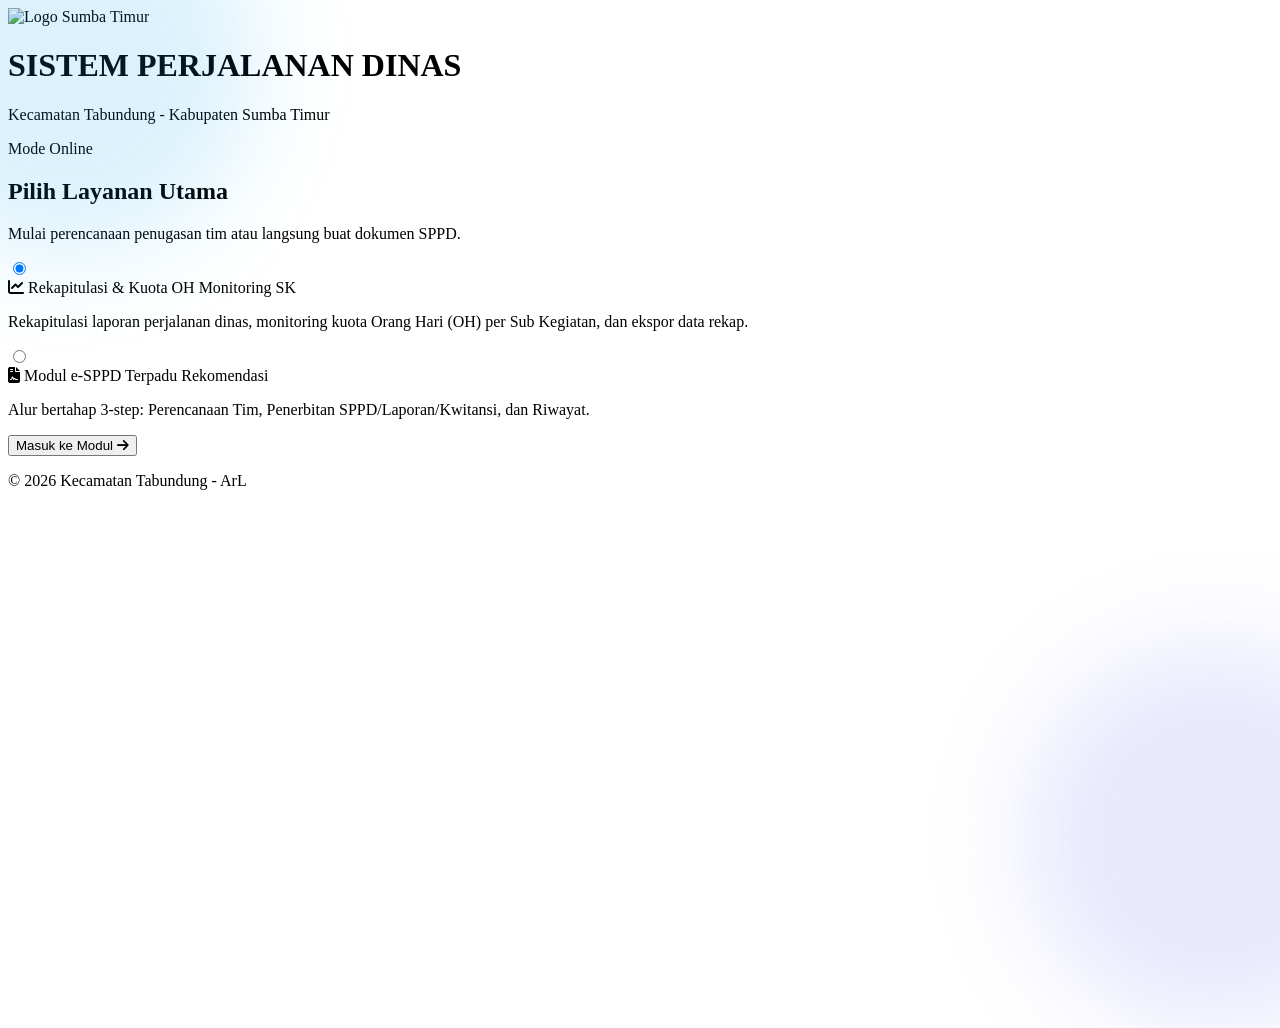
==== index.html @ fa5fd617 "Update page title to test cipilot" ====
<!DOCTYPE html>
<html lang="id">
<head>
    <meta charset="UTF-8">
    <meta name="viewport" content="width=device-width, initial-scale=1.0">
    <title>test cipilot</title>
    
    <link rel="manifest" href="manifest.json">
    <meta name="theme-color" content="#0c4a6e">
    <link rel="apple-touch-icon" href="https://offeebouiohweqlgyccx.supabase.co/storage/v1/object/public/image/logo_st.png">
    <link rel="icon" type="image/png" href="https://offeebouiohweqlgyccx.supabase.co/storage/v1/object/public/image/logo_st.png">

    <!-- Tailwind CSS & Font Awesome -->
    <script src="https://cdn.tailwindcss.com"></script>
    <link rel="stylesheet" href="https://cdnjs.cloudflare.com/ajax/libs/font-awesome/6.4.0/css/all.min.css">
    <link href="https://fonts.googleapis.com/css2?family=Inter:wght@300;400;500;600;700;800&display=swap" rel="stylesheet">

    <script>
        tailwind.config = {
            theme: {
                extend: {
                    fontFamily: { sans: ['Inter', 'sans-serif'] },
                    colors: {
                        gov: {
                            50: '#f0f7ff', 
                            100: '#e0effe', 
                            600: '#0284c7',
                            700: '#0369a1', 
                            800: '#075985', 
                            900: '#0c4a6e',
                        }
                    }
                }
            }
        };
    </script>

    <!-- CSS Internal -->
    <style>
        .bg-glow-1 {
            position: absolute; top: -8rem; left: -8rem; width: 24rem; height: 24rem;
            background-color: rgba(14, 165, 233, 0.15); border-radius: 9999px; filter: blur(48px); pointer-events: none;
        }

        .bg-glow-2 {
            position: absolute; bottom: -8rem; right: -8rem; width: 24rem; height: 24rem;
            background-color: rgba(99, 102, 241, 0.15); border-radius: 9999px; filter: blur(48px); pointer-events: none;
        }

        .module-card {
            background-color: #ffffff !important;
            border-color: #cbd5e1 !important;
        }

        .module-card:hover {
            border-color: #0284c7 !important;
            background-color: #f0f9ff !important;
        }
    </style>
</head>
<body class="bg-gradient-to-br from-gov-900 via-slate-900 to-indigo-950 font-sans text-slate-900 min-h-screen flex items-center justify-center p-4 relative overflow-x-hidden">

    <!-- Elements Latar Belakang -->
    <div class="bg-glow-1"></div>
    <div class="bg-glow-2"></div>

    <!-- MAIN PORTAL CARD -->
    <div class="w-full max-w-lg bg-white rounded-2xl shadow-2xl border border-slate-200 overflow-hidden relative z-10 my-8">
        
        <!-- Header Branding -->
        <div class="bg-gov-900 px-6 py-8 text-center text-white relative">
            <div class="inline-block p-3 bg-white/10 rounded-2xl mb-3 backdrop-blur-sm border border-white/20 shadow-inner">
                <img src="https://offeebouiohweqlgyccx.supabase.co/storage/v1/object/public/image/logo_st.png" 
                     alt="Logo Sumba Timur" class="h-16 w-auto mx-auto object-contain drop-shadow-md">
            </div>
            <h1 class="text-xl sm:text-2xl font-extrabold tracking-wide uppercase text-white">SISTEM PERJALANAN DINAS</h1>
            <p class="text-xs text-sky-200 mt-1 font-semibold">Kecamatan Tabundung - Kabupaten Sumba Timur</p>
            
            <div class="mt-3 flex justify-center">
                <div id="portal-network-badge" class="px-3 py-1 rounded-full text-[11px] font-bold flex items-center gap-1.5 shadow-md"></div>
            </div>
        </div>

        <!-- Body Selection Hub -->
        <div class="p-6 sm:p-8 space-y-6 bg-white">
            <div class="text-center space-y-1">
                <h2 class="text-xl font-extrabold text-slate-900">Pilih Layanan Utama</h2>
                <p class="text-xs text-slate-600 font-medium">Mulai perencanaan penugasan tim atau langsung buat dokumen SPPD.</p>
            </div>

            <div class="space-y-3.5" id="moduleOptionGroup">
                
                <!-- Opsi 1: Modul Rekapitulasi & Kuota OH (Linked to rekap.html) -->
                <label for="optPerdin" class="module-card relative flex items-start p-4 rounded-xl border-2 border-slate-300 bg-white hover:border-indigo-600 transition-all cursor-pointer group shadow-sm">
                    <div class="flex items-center h-5 mt-0.5">
                        <input id="optPerdin" name="module_choice" type="radio" value="rekap.html" checked
                               class="w-4 h-4 text-indigo-600 border-slate-400 focus:ring-indigo-500">
                    </div>
                    <div class="ml-3.5 flex-1">
                        <div class="flex items-center justify-between">
                            <span class="text-sm font-extrabold text-slate-900 group-hover:text-indigo-800 flex items-center gap-2">
                                <i class="fa-solid fa-chart-line text-indigo-600 text-base"></i> Rekapitulasi & Kuota OH
                            </span>
                            <span class="text-[10px] font-bold bg-indigo-100 text-indigo-900 border border-indigo-300 px-2.5 py-0.5 rounded-full">Monitoring SK</span>
                        </div>
                        <p class="text-xs text-slate-700 font-medium mt-1 leading-relaxed">
                            Rekapitulasi laporan perjalanan dinas, monitoring kuota Orang Hari (OH) per Sub Kegiatan, dan ekspor data rekap.
                        </p>
                    </div>
                </label>

                <!-- Opsi 2: Modul E-SPPD -->
                <label for="optSppd" class="module-card relative flex items-start p-4 rounded-xl border-2 border-slate-300 bg-white hover:border-emerald-600 transition-all cursor-pointer group shadow-sm">
                    <div class="flex items-center h-5 mt-0.5">
                        <input id="optSppd" name="module_choice" type="radio" value="sppd.html"
                               class="w-4 h-4 text-emerald-600 border-slate-400 focus:ring-emerald-500">
                    </div>
                    <div class="ml-3.5 flex-1">
                        <div class="flex items-center justify-between">
                            <span class="text-sm font-extrabold text-slate-900 group-hover:text-emerald-800 flex items-center gap-2">
                                <i class="fa-solid fa-file-contract text-emerald-600 text-base"></i> Modul e-SPPD Terpadu
                            </span>
                            <span class="text-[10px] font-bold bg-emerald-100 text-emerald-900 border border-emerald-300 px-2.5 py-0.5 rounded-full">Rekomendasi</span>
                        </div>
                        <p class="text-xs text-slate-700 font-medium mt-1 leading-relaxed">
                            Alur bertahap 3-step: Perencanaan Tim, Penerbitan SPPD/Laporan/Kwitansi, dan Riwayat.
                        </p>
                    </div>
                </label>

            </div>

            <!-- Tombol Aksi Utama -->
            <button type="button" onclick="navigateToSelectedModule()" 
                    class="w-full py-3.5 px-4 bg-gov-800 hover:bg-gov-900 text-white font-extrabold text-sm rounded-xl shadow-lg hover:shadow-xl transition-all duration-200 flex items-center justify-center space-x-2 group">
                <span>Masuk ke Modul</span>
                <i class="fa-solid fa-arrow-right text-xs group-hover:translate-x-1 transition-transform"></i>
            </button>

            <div class="pt-4 border-t border-slate-200 text-center">
                <p class="text-[11px] text-slate-600 font-bold">&copy; 2026 Kecamatan Tabundung - ArL</p>
            </div>
        </div>
    </div>

    <!-- Script JS Internal -->
    <script>
        function updatePortalNetworkBadge() {
            const badge = document.getElementById('portal-network-badge');
            if (!badge) return;
            
            if (navigator.onLine) {
                badge.className = 'px-3 py-1 rounded-full text-[11px] font-semibold flex items-center gap-1.5 bg-emerald-600/90 text-white border border-emerald-400/30 backdrop-blur-sm shadow-sm';
                badge.innerHTML = `<span class="w-2 h-2 rounded-full bg-emerald-200 animate-pulse"></span> Mode Online`;
            } else {
                badge.className = 'px-3 py-1 rounded-full text-[11px] font-semibold flex items-center gap-1.5 bg-amber-600/90 text-white border border-amber-400/30 backdrop-blur-sm shadow-sm';
                badge.innerHTML = `<span class="w-2 h-2 rounded-full bg-amber-200"></span> Mode Offline`;
            }
        }

        function navigateToSelectedModule() {
            const selectedOption = document.querySelector('input[name="module_choice"]:checked');
            if (selectedOption) {
                window.location.href = selectedOption.value;
            } else {
                alert("Silakan pilih salah satu modul terlebih dahulu!");
            }
        }

        window.addEventListener('online', updatePortalNetworkBadge);
        window.addEventListener('offline', updatePortalNetworkBadge);
        document.addEventListener('DOMContentLoaded', updatePortalNetworkBadge);

        if ('serviceWorker' in navigator) {
            window.addEventListener('load', () => {
                navigator.serviceWorker.register('./sw.js')
                    .then((reg) => console.log('SW Registered:', reg.scope))
                    .catch((err) => console.error('SW Fail:', err));
            });
        }
    </script>
</body>
</html>
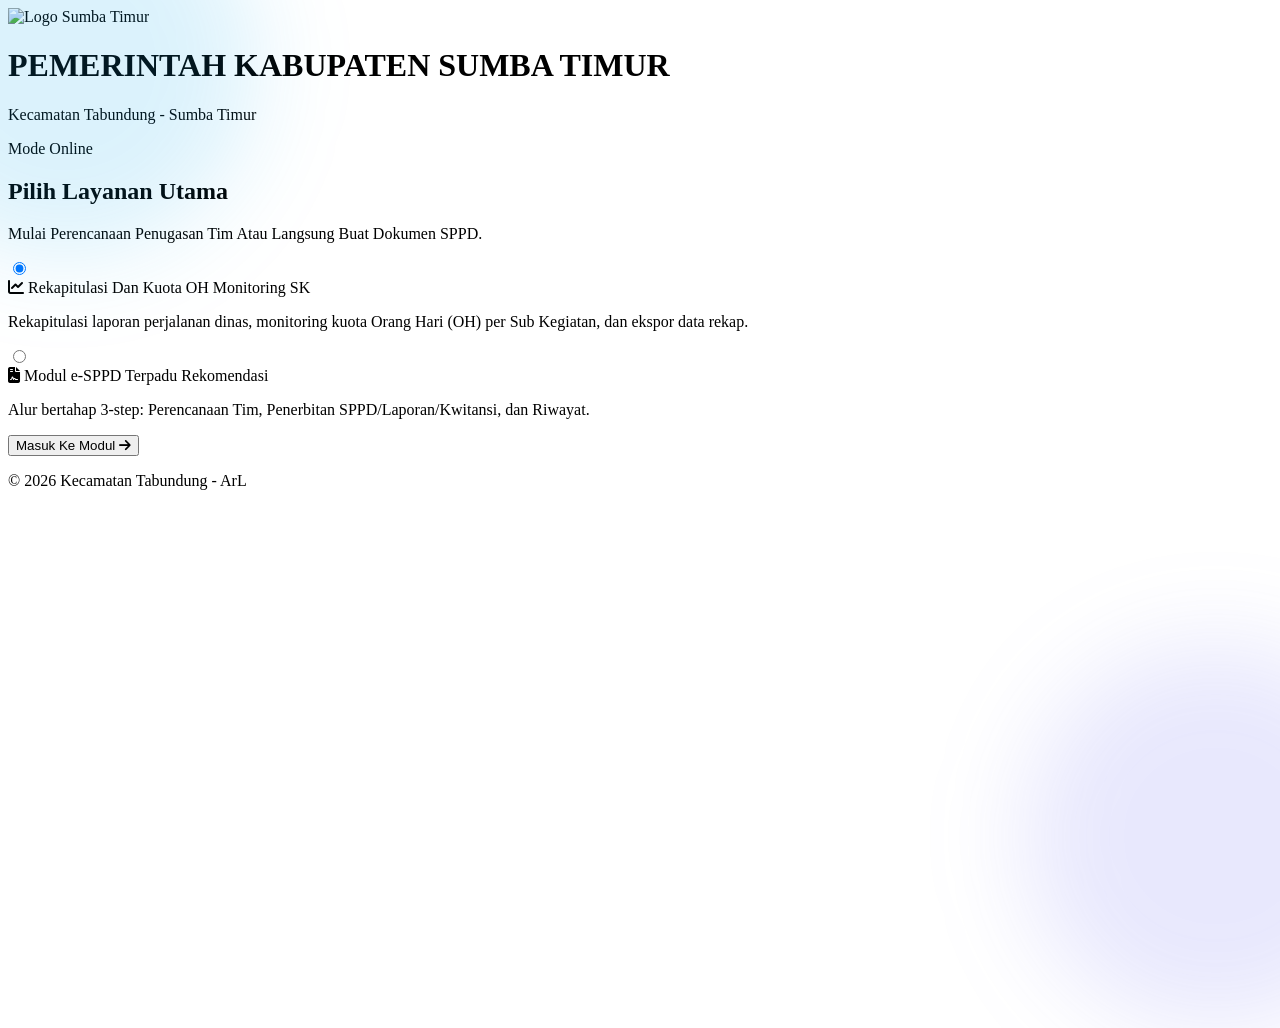
==== commit 6d766271: "Update index.html" ====
--- a/index.html
+++ b/index.html
@@ -1,9 +1,21 @@
+<!-- 
+  ====================================================================================
+  Nama Aplikasi : Sistem e - SPPD Terpadu - Kecamatan Tabundung
+  Hosting       : GitHub Pages (Murni Single Page Application / SPA)
+  Backend / DB  : Supabase REST API & Supabase Storage
+  Nama Halaman  : index.html
+  Fungsi Halaman: Halaman Landing / Portal Hub utama untuk memilih modul layanan 
+                  (Modul Rekapitulasi & Kuota OH atau Modul e-SPPD Terpadu) 
+                  serta pemantauan indikator status koneksi (Mode Online/Offline).
+  ====================================================================================
+-->
 <!DOCTYPE html>
 <html lang="id">
 <head>
     <meta charset="UTF-8">
     <meta name="viewport" content="width=device-width, initial-scale=1.0">
-    <title>test cipilot</title>
+    <!-- Poin 1: Mengganti semua title dengan "e - SPPD Terpadu - Kecamatan Tabundung" -->
+    <title>e - SPPD Terpadu - Kecamatan Tabundung</title>
     
     <link rel="manifest" href="manifest.json">
     <meta name="theme-color" content="#0c4a6e">
@@ -35,7 +47,6 @@
         };
     </script>
 
-    <!-- CSS Internal -->
     <style>
         .bg-glow-1 {
             position: absolute; top: -8rem; left: -8rem; width: 24rem; height: 24rem;
@@ -67,16 +78,18 @@
     <!-- MAIN PORTAL CARD -->
     <div class="w-full max-w-lg bg-white rounded-2xl shadow-2xl border border-slate-200 overflow-hidden relative z-10 my-8">
         
-        <!-- Header Branding -->
+        <!-- Header Branding (Poin 17: logo_st diletakkan agak dekat dengan tulisan Pemerintah Kabupaten Sumba Timur) -->
         <div class="bg-gov-900 px-6 py-8 text-center text-white relative">
-            <div class="inline-block p-3 bg-white/10 rounded-2xl mb-3 backdrop-blur-sm border border-white/20 shadow-inner">
+            <div class="flex items-center justify-center space-x-3 mb-2">
                 <img src="https://offeebouiohweqlgyccx.supabase.co/storage/v1/object/public/image/logo_st.png" 
-                     alt="Logo Sumba Timur" class="h-16 w-auto mx-auto object-contain drop-shadow-md">
+                     alt="Logo Sumba Timur" class="h-14 w-auto object-contain drop-shadow-md">
+                <div class="text-left">
+                    <h1 class="text-lg sm:text-xl font-extrabold tracking-wide uppercase text-white leading-tight">PEMERINTAH KABUPATEN SUMBA TIMUR</h1>
+                    <p class="text-xs text-sky-200 font-semibold">Kecamatan Tabundung - Sumba Timur</p>
+                </div>
             </div>
-            <h1 class="text-xl sm:text-2xl font-extrabold tracking-wide uppercase text-white">SISTEM PERJALANAN DINAS</h1>
-            <p class="text-xs text-sky-200 mt-1 font-semibold">Kecamatan Tabundung - Kabupaten Sumba Timur</p>
             
-            <div class="mt-3 flex justify-center">
+            <div class="mt-4 flex justify-center">
                 <div id="portal-network-badge" class="px-3 py-1 rounded-full text-[11px] font-bold flex items-center gap-1.5 shadow-md"></div>
             </div>
         </div>
@@ -84,13 +97,14 @@
         <!-- Body Selection Hub -->
         <div class="p-6 sm:p-8 space-y-6 bg-white">
             <div class="text-center space-y-1">
+                <!-- Poin 4: Penggunaan capitalize word khusus untuk keterangan menu dan nama bagian -->
                 <h2 class="text-xl font-extrabold text-slate-900">Pilih Layanan Utama</h2>
-                <p class="text-xs text-slate-600 font-medium">Mulai perencanaan penugasan tim atau langsung buat dokumen SPPD.</p>
+                <p class="text-xs text-slate-600 font-medium">Mulai Perencanaan Penugasan Tim Atau Langsung Buat Dokumen SPPD.</p>
             </div>
 
             <div class="space-y-3.5" id="moduleOptionGroup">
                 
-                <!-- Opsi 1: Modul Rekapitulasi & Kuota OH (Linked to rekap.html) -->
+                <!-- Opsi 1: Modul Rekapitulasi & Kuota OH -->
                 <label for="optPerdin" class="module-card relative flex items-start p-4 rounded-xl border-2 border-slate-300 bg-white hover:border-indigo-600 transition-all cursor-pointer group shadow-sm">
                     <div class="flex items-center h-5 mt-0.5">
                         <input id="optPerdin" name="module_choice" type="radio" value="rekap.html" checked
@@ -99,7 +113,7 @@
                     <div class="ml-3.5 flex-1">
                         <div class="flex items-center justify-between">
                             <span class="text-sm font-extrabold text-slate-900 group-hover:text-indigo-800 flex items-center gap-2">
-                                <i class="fa-solid fa-chart-line text-indigo-600 text-base"></i> Rekapitulasi & Kuota OH
+                                <i class="fa-solid fa-chart-line text-indigo-600 text-base"></i> Rekapitulasi Dan Kuota OH
                             </span>
                             <span class="text-[10px] font-bold bg-indigo-100 text-indigo-900 border border-indigo-300 px-2.5 py-0.5 rounded-full">Monitoring SK</span>
                         </div>
@@ -133,7 +147,7 @@
             <!-- Tombol Aksi Utama -->
             <button type="button" onclick="navigateToSelectedModule()" 
                     class="w-full py-3.5 px-4 bg-gov-800 hover:bg-gov-900 text-white font-extrabold text-sm rounded-xl shadow-lg hover:shadow-xl transition-all duration-200 flex items-center justify-center space-x-2 group">
-                <span>Masuk ke Modul</span>
+                <span>Masuk Ke Modul</span>
                 <i class="fa-solid fa-arrow-right text-xs group-hover:translate-x-1 transition-transform"></i>
             </button>
 
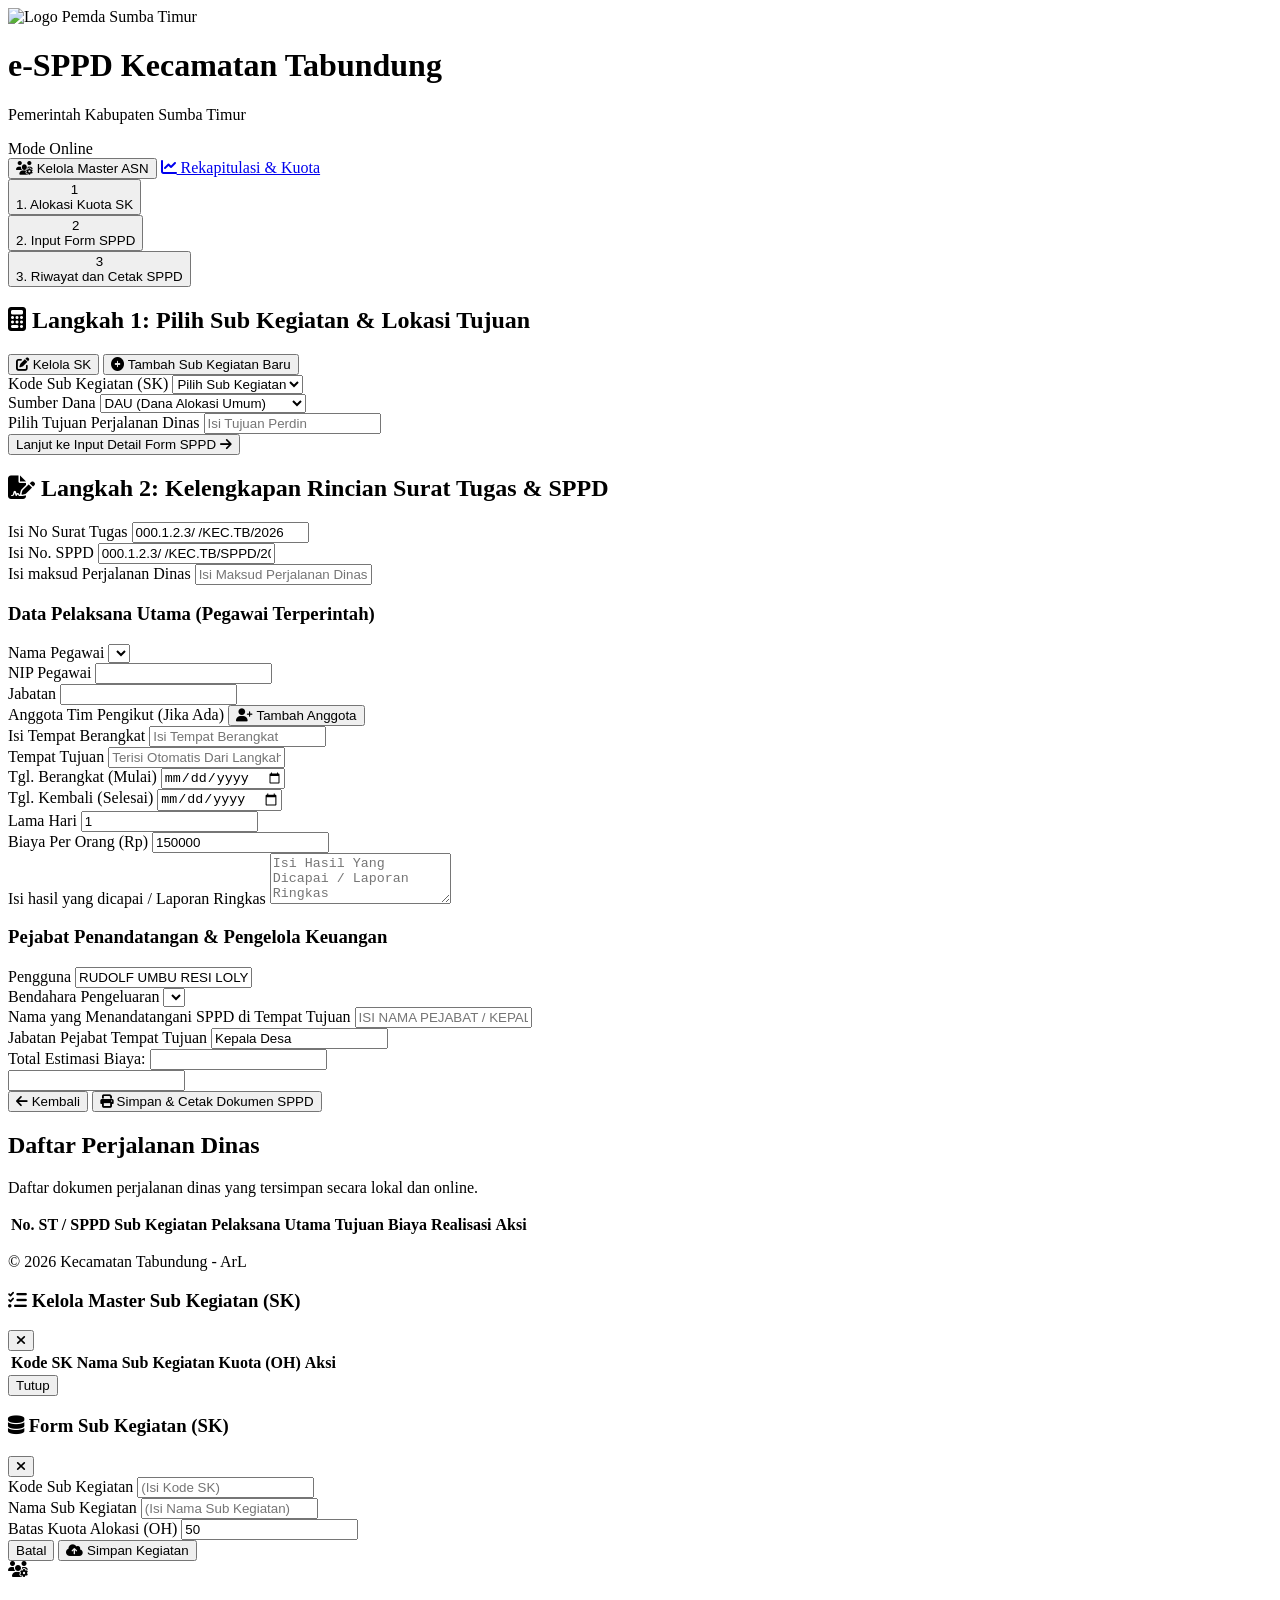
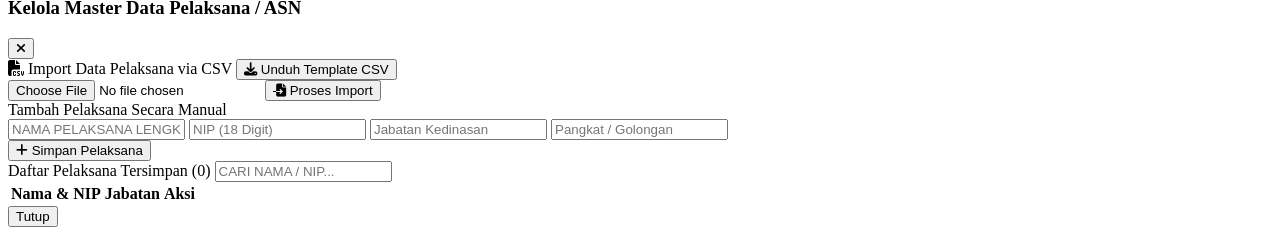
==== commit 4e08ec47: "Update index.html" ====
--- a/index.html
+++ b/index.html
@@ -14,184 +14,458 @@
 <head>
     <meta charset="UTF-8">
     <meta name="viewport" content="width=device-width, initial-scale=1.0">
-    <!-- Poin 1: Mengganti semua title dengan "e - SPPD Terpadu - Kecamatan Tabundung" -->
-    <title>e - SPPD Terpadu - Kecamatan Tabundung</title>
+    <title>e-SPPD Terpadu - Kecamatan Tabundung</title>
     
     <link rel="manifest" href="manifest.json">
     <meta name="theme-color" content="#0c4a6e">
     <link rel="apple-touch-icon" href="https://offeebouiohweqlgyccx.supabase.co/storage/v1/object/public/image/logo_st.png">
     <link rel="icon" type="image/png" href="https://offeebouiohweqlgyccx.supabase.co/storage/v1/object/public/image/logo_st.png">
 
-    <!-- Tailwind CSS & Font Awesome -->
     <script src="https://cdn.tailwindcss.com"></script>
     <link rel="stylesheet" href="https://cdnjs.cloudflare.com/ajax/libs/font-awesome/6.4.0/css/all.min.css">
-    <link href="https://fonts.googleapis.com/css2?family=Inter:wght@300;400;500;600;700;800&display=swap" rel="stylesheet">
+    <link href="https://fonts.googleapis.com/css2?family=Inter:wght@300;400;500;600;700&display=swap" rel="stylesheet">
+    <script src="https://unpkg.com/dexie@3.2.4/dist/dexie.js"></script>
 
     <script>
         tailwind.config = {
             theme: {
                 extend: {
-                    fontFamily: { sans: ['Inter', 'sans-serif'] },
                     colors: {
                         gov: {
-                            50: '#f0f7ff', 
-                            100: '#e0effe', 
-                            600: '#0284c7',
-                            700: '#0369a1', 
-                            800: '#075985', 
-                            900: '#0c4a6e',
+                            50: '#f0f7ff', 100: '#e0effe', 600: '#0284c7',
+                            700: '#0369a1', 800: '#075985', 900: '#0c4a6e',
                         }
                     }
                 }
             }
         };
     </script>
-
     <style>
-        .bg-glow-1 {
-            position: absolute; top: -8rem; left: -8rem; width: 24rem; height: 24rem;
-            background-color: rgba(14, 165, 233, 0.15); border-radius: 9999px; filter: blur(48px); pointer-events: none;
-        }
-
-        .bg-glow-2 {
-            position: absolute; bottom: -8rem; right: -8rem; width: 24rem; height: 24rem;
-            background-color: rgba(99, 102, 241, 0.15); border-radius: 9999px; filter: blur(48px); pointer-events: none;
-        }
-
-        .module-card {
-            background-color: #ffffff !important;
-            border-color: #cbd5e1 !important;
-        }
-
-        .module-card:hover {
-            border-color: #0284c7 !important;
-            background-color: #f0f9ff !important;
-        }
+        .capitalize-input { text-transform: capitalize; }
+        .uppercase-input { text-transform: uppercase; }
     </style>
 </head>
-<body class="bg-gradient-to-br from-gov-900 via-slate-900 to-indigo-950 font-sans text-slate-900 min-h-screen flex items-center justify-center p-4 relative overflow-x-hidden">
-
-    <!-- Elements Latar Belakang -->
-    <div class="bg-glow-1"></div>
-    <div class="bg-glow-2"></div>
-
-    <!-- MAIN PORTAL CARD -->
-    <div class="w-full max-w-lg bg-white rounded-2xl shadow-2xl border border-slate-200 overflow-hidden relative z-10 my-8">
-        
-        <!-- Header Branding (Poin 17: logo_st diletakkan agak dekat dengan tulisan Pemerintah Kabupaten Sumba Timur) -->
-        <div class="bg-gov-900 px-6 py-8 text-center text-white relative">
-            <div class="flex items-center justify-center space-x-3 mb-2">
-                <img src="https://offeebouiohweqlgyccx.supabase.co/storage/v1/object/public/image/logo_st.png" 
-                     alt="Logo Sumba Timur" class="h-14 w-auto object-contain drop-shadow-md">
-                <div class="text-left">
-                    <h1 class="text-lg sm:text-xl font-extrabold tracking-wide uppercase text-white leading-tight">PEMERINTAH KABUPATEN SUMBA TIMUR</h1>
-                    <p class="text-xs text-sky-200 font-semibold">Kecamatan Tabundung - Sumba Timur</p>
-                </div>
-            </div>
+<body class="bg-slate-100 font-sans text-slate-800 min-h-screen flex flex-col justify-between">
+
+    <!-- HEADER NAVIGATION -->
+    <header class="bg-gov-900 text-white shadow-md sticky top-0 z-30">
+        <div class="max-w-7xl mx-auto px-4 sm:px-6 lg:px-8">
+            <div class="flex items-center justify-between h-16">
+                <div class="flex items-center space-x-3">
+                    <img src="https://offeebouiohweqlgyccx.supabase.co/storage/v1/object/public/image/logo_st.png" 
+                         alt="Logo Pemda Sumba Timur" class="h-10 w-auto object-contain">
+                    <div>
+                        <h1 class="font-bold text-base sm:text-lg leading-tight">e-SPPD Kecamatan Tabundung</h1>
+                        <p class="text-xs text-gov-100">Pemerintah Kabupaten Sumba Timur</p>
+                    </div>
+                </div>
+
+                <div class="flex items-center space-x-3">
+                    <div id="statusBadge" class="px-2.5 py-1 rounded-full text-[11px] font-semibold flex items-center gap-1.5 bg-emerald-600/90 text-white border border-emerald-400/30 backdrop-blur-sm shadow-sm">
+                        <span class="w-2 h-2 rounded-full bg-emerald-200 animate-pulse"></span> Mode Online
+                    </div>
+                    <button type="button" id="btnKelolaAsn" onclick="openModalAsn()" class="bg-gov-700 hover:bg-gov-600 text-white px-3 py-1.5 rounded-lg text-xs font-semibold transition flex items-center gap-1.5 shadow-sm border border-gov-600 cursor-pointer">
+                        <i class="fa-solid fa-users-gear"></i> Kelola Master ASN
+                    </button>
+                    <a href="rekap.html" class="bg-sky-600 hover:bg-sky-500 text-white px-3 py-1.5 rounded-lg text-xs font-semibold transition flex items-center gap-1.5 shadow-sm">
+                        <i class="fa-solid fa-chart-line"></i> Rekapitulasi & Kuota
+                    </a>
+                </div>
+            </div>
+        </div>
+    </header>
+
+    <!-- MAIN CONTENT CONTAINER -->
+    <main class="flex-1 max-w-7xl w-full mx-auto px-4 sm:px-6 lg:px-8 py-6 space-y-6">
+
+        <!-- STEPPER NAVIGATION STATUS -->
+        <div class="bg-white rounded-xl shadow-sm border border-slate-200 p-4">
+            <div class="flex items-center justify-between max-w-3xl mx-auto">
+                <button type="button" id="step-btn-1" onclick="switchStep(1)" class="flex flex-col items-center group cursor-pointer">
+                    <div id="step-icon-1" class="w-9 h-9 rounded-full flex items-center justify-center font-bold text-sm bg-gov-700 text-white shadow-md transition-all">1</div>
+                    <span id="step-label-1" class="text-xs font-bold text-gov-800 mt-1">1. Alokasi Kuota SK</span>
+                </button>
+                
+                <div class="h-0.5 flex-1 bg-slate-200 mx-4"></div>
+                
+                <button type="button" id="step-btn-2" onclick="switchStep(2)" class="flex flex-col items-center group cursor-pointer">
+                    <div id="step-icon-2" class="w-9 h-9 rounded-full flex items-center justify-center font-bold text-sm bg-slate-200 text-slate-600 transition-all">2</div>
+                    <span id="step-label-2" class="text-xs font-medium text-slate-500 mt-1">2. Input Form SPPD</span>
+                </button>
+                
+                <div class="h-0.5 flex-1 bg-slate-200 mx-4"></div>
+                
+                <button type="button" id="step-btn-3" onclick="switchStep(3)" class="flex flex-col items-center group cursor-pointer">
+                    <div id="step-icon-3" class="w-9 h-9 rounded-full flex items-center justify-center font-bold text-sm bg-slate-200 text-slate-600 transition-all">3</div>
+                    <span id="step-label-3" class="text-xs font-medium text-slate-500 mt-1">3. Riwayat dan Cetak SPPD</span>
+                </button>
+            </div>
+        </div>
+
+        <form id="sppdForm" onsubmit="handleFormSubmit(event)">
             
-            <div class="mt-4 flex justify-center">
-                <div id="portal-network-badge" class="px-3 py-1 rounded-full text-[11px] font-bold flex items-center gap-1.5 shadow-md"></div>
-            </div>
-        </div>
-
-        <!-- Body Selection Hub -->
-        <div class="p-6 sm:p-8 space-y-6 bg-white">
-            <div class="text-center space-y-1">
-                <!-- Poin 4: Penggunaan capitalize word khusus untuk keterangan menu dan nama bagian -->
-                <h2 class="text-xl font-extrabold text-slate-900">Pilih Layanan Utama</h2>
-                <p class="text-xs text-slate-600 font-medium">Mulai Perencanaan Penugasan Tim Atau Langsung Buat Dokumen SPPD.</p>
-            </div>
-
-            <div class="space-y-3.5" id="moduleOptionGroup">
-                
-                <!-- Opsi 1: Modul Rekapitulasi & Kuota OH -->
-                <label for="optPerdin" class="module-card relative flex items-start p-4 rounded-xl border-2 border-slate-300 bg-white hover:border-indigo-600 transition-all cursor-pointer group shadow-sm">
-                    <div class="flex items-center h-5 mt-0.5">
-                        <input id="optPerdin" name="module_choice" type="radio" value="rekap.html" checked
-                               class="w-4 h-4 text-indigo-600 border-slate-400 focus:ring-indigo-500">
-                    </div>
-                    <div class="ml-3.5 flex-1">
+            <!-- STEP 1: ALOKASI KUOTA SUB KEGIATAN & TUJUAN PERDIN -->
+            <div id="step-content-1" class="space-y-6">
+                <div class="bg-white rounded-xl shadow-sm border border-slate-200 p-6">
+                    <div class="flex items-center justify-between border-b pb-3 mb-4">
+                        <h2 class="text-base font-bold text-gov-900 flex items-center gap-2">
+                            <i class="fa-solid fa-calculator text-gov-700"></i> Langkah 1: Pilih Sub Kegiatan & Lokasi Tujuan
+                        </h2>
+                        <div class="flex items-center gap-2">
+                            <button type="button" onclick="openModalManageSK()" class="bg-amber-100 hover:bg-amber-200 text-amber-900 text-xs font-bold px-3 py-1.5 rounded-lg transition flex items-center gap-1.5 shadow-sm">
+                                <i class="fa-solid fa-pen-to-square"></i> Kelola SK
+                            </button>
+                            <button type="button" onclick="openModalSK()" class="bg-sky-100 hover:bg-sky-200 text-sky-800 text-xs font-bold px-3 py-1.5 rounded-lg transition flex items-center gap-1.5 shadow-sm">
+                                <i class="fa-solid fa-plus-circle"></i> Tambah Sub Kegiatan Baru
+                            </button>
+                        </div>
+                    </div>
+
+                    <div class="grid grid-cols-1 md:grid-cols-2 gap-4 mb-6">
+                        <div>
+                            <label class="block text-xs font-bold text-slate-700 uppercase mb-1">Kode Sub Kegiatan (SK)</label>
+                            <select id="step1_kodeSK" onchange="updateSKQuotaInfo()" class="w-full p-2.5 text-xs border rounded-lg border-slate-300 font-mono focus:ring-2 focus:ring-gov-600 bg-slate-50">
+                                <option value="">Pilih Sub Kegiatan</option>
+                            </select>
+                        </div>
+                        <div>
+                            <label class="block text-xs font-bold text-slate-700 uppercase mb-1">Sumber Dana</label>
+                            <select id="sumberDana" class="w-full p-2.5 text-xs border rounded-lg border-slate-300 font-semibold focus:ring-2 focus:ring-gov-600 bg-slate-50">
+                                <option value="DAU">DAU (Dana Alokasi Umum)</option>
+                                <option value="PAD">PAD (Pendapatan Asli Daerah)</option>
+                            </select>
+                        </div>
+                    </div>
+
+                    <div class="mb-6">
+                        <label class="block text-xs font-bold text-slate-700 uppercase mb-1">Pilih Tujuan Perjalanan Dinas</label>
+                        <input type="text" id="step1_selectDesa" oninput="syncTujuanPerdin(this.value)" placeholder="Isi Tujuan Perdin" class="w-full p-2.5 text-xs border rounded-lg border-slate-300 font-semibold focus:ring-2 focus:ring-gov-600 bg-white capitalize-input">
+                    </div>
+                    <div class="flex justify-end">
+                        <button type="button" onclick="proceedToStep2()" class="bg-gov-700 hover:bg-gov-800 text-white px-5 py-2.5 rounded-lg text-xs font-bold transition flex items-center gap-2 shadow-sm">
+                            Lanjut ke Input Detail Form SPPD <i class="fa-solid fa-arrow-right"></i>
+                        </button>
+                    </div>
+                </div>
+            </div>
+
+            <!-- STEP 2: FORM DETAIL SPPD -->
+            <div id="step-content-2" class="space-y-6 hidden">
+                <div class="bg-white rounded-xl shadow-sm border border-slate-200 p-6 space-y-6">
+                    <h2 class="text-base font-bold text-gov-900 border-b pb-3 flex items-center justify-between">
+                        <span><i class="fa-solid fa-file-signature text-gov-700 mr-2"></i> Langkah 2: Kelengkapan Rincian Surat Tugas & SPPD</span>
+                    </h2>
+
+                    <div class="grid grid-cols-1 md:grid-cols-3 gap-4">
+                        <div>
+                            <label class="block text-xs font-bold text-slate-700 uppercase mb-1">Isi No Surat Tugas</label>
+                            <input type="text" id="noSuratTugas" placeholder="Isi No Surat Tugas" value="000.1.2.3/ /KEC.TB/2026" class="w-full p-2 text-xs border rounded-lg border-slate-300 font-semibold focus:ring-2 focus:ring-gov-600">
+                        </div>
+                        <div>
+                            <label class="block text-xs font-bold text-slate-700 uppercase mb-1">Isi No. SPPD</label>
+                            <input type="text" id="noSPPD" placeholder="Isi No. SPPD" value="000.1.2.3/ /KEC.TB/SPPD/2026" class="w-full p-2 text-xs border rounded-lg border-slate-300 font-semibold focus:ring-2 focus:ring-gov-600">
+                        </div>
+                        <div>
+                            <label class="block text-xs font-bold text-slate-700 uppercase mb-1">Isi maksud Perjalanan Dinas</label>
+                            <input type="text" id="maksudTujuan" placeholder="Isi maksud Perjalanan Dinas" class="w-full p-2 text-xs border rounded-lg border-slate-300 focus:ring-2 focus:ring-gov-600 capitalize-input">
+                        </div>
+                    </div>
+
+                    <!-- PELAKSANA UTAMA (NAMA PELAKSANA: UPPERCASE) -->
+                    <div class="bg-slate-50 border border-slate-200 p-4 rounded-xl space-y-3">
+                        <h3 class="text-xs font-bold text-gov-900 uppercase tracking-wider">Data Pelaksana Utama (Pegawai Terperintah)</h3>
+                        <div class="grid grid-cols-1 md:grid-cols-3 gap-3">
+                            <div>
+                                <label class="block text-[10px] font-bold text-slate-500 uppercase">Nama Pegawai</label>
+                                <select id="namaPelaksana" onchange="onNamaInputChanged('Pelaksana', this.value)" class="w-full p-2 text-xs border rounded font-semibold bg-white uppercase-input"></select>
+                            </div>
+                            <div>
+                                <label class="block text-[10px] font-bold text-slate-500 uppercase">NIP Pegawai</label>
+                                <input type="text" id="nipPelaksana" readonly class="w-full p-2 text-xs border rounded font-mono bg-slate-100">
+                            </div>
+                            <div>
+                                <label class="block text-[10px] font-bold text-slate-500 uppercase">Jabatan</label>
+                                <input type="text" id="jabatanPelaksana" readonly class="w-full p-2 text-xs border rounded font-semibold bg-slate-100 capitalize-input">
+                            </div>
+                        </div>
+                    </div>
+
+                    <!-- TIM PENGIKUT -->
+                    <div class="space-y-2">
                         <div class="flex items-center justify-between">
-                            <span class="text-sm font-extrabold text-slate-900 group-hover:text-indigo-800 flex items-center gap-2">
-                                <i class="fa-solid fa-chart-line text-indigo-600 text-base"></i> Rekapitulasi Dan Kuota OH
-                            </span>
-                            <span class="text-[10px] font-bold bg-indigo-100 text-indigo-900 border border-indigo-300 px-2.5 py-0.5 rounded-full">Monitoring SK</span>
-                        </div>
-                        <p class="text-xs text-slate-700 font-medium mt-1 leading-relaxed">
-                            Rekapitulasi laporan perjalanan dinas, monitoring kuota Orang Hari (OH) per Sub Kegiatan, dan ekspor data rekap.
-                        </p>
-                    </div>
-                </label>
-
-                <!-- Opsi 2: Modul E-SPPD -->
-                <label for="optSppd" class="module-card relative flex items-start p-4 rounded-xl border-2 border-slate-300 bg-white hover:border-emerald-600 transition-all cursor-pointer group shadow-sm">
-                    <div class="flex items-center h-5 mt-0.5">
-                        <input id="optSppd" name="module_choice" type="radio" value="sppd.html"
-                               class="w-4 h-4 text-emerald-600 border-slate-400 focus:ring-emerald-500">
-                    </div>
-                    <div class="ml-3.5 flex-1">
+                            <label class="text-xs font-bold text-slate-700 uppercase">Anggota Tim Pengikut (Jika Ada)</label>
+                            <button type="button" id="btnAddPengikut" onclick="addPengikutRow()" class="text-xs bg-sky-100 hover:bg-sky-200 text-sky-800 font-bold py-1 px-3 rounded-lg transition flex items-center gap-1 cursor-pointer">
+                                <i class="fa-solid fa-user-plus"></i> Tambah Anggota
+                            </button>
+                        </div>
+                        <div id="pengikutContainer"></div>
+                    </div>
+
+                    <!-- LOKASI & TANGGAL PELAKSANAAN -->
+                    <div class="grid grid-cols-1 md:grid-cols-6 gap-4 border-t pt-4">
+                        <div class="md:col-span-1">
+                            <label class="block text-xs font-bold text-slate-700 uppercase mb-1">Isi Tempat Berangkat</label>
+                            <input type="text" id="tempatBerangkat" placeholder="Isi Tempat Berangkat" value="" class="w-full p-2 text-xs border rounded-lg border-slate-300 capitalize-input">
+                        </div>
+                        <div class="md:col-span-1">
+                            <label class="block text-xs font-bold text-slate-700 uppercase mb-1">Tempat Tujuan</label>
+                            <input type="text" id="tempatTujuan" placeholder="Terisi Otomatis Dari Langkah 1" class="w-full p-2 text-xs border rounded-lg border-slate-300 font-semibold bg-slate-50 capitalize-input">
+                        </div>
+                        <div class="md:col-span-1">
+                            <label class="block text-xs font-bold text-slate-700 uppercase mb-1">Tgl. Berangkat (Mulai)</label>
+                            <input type="date" id="tglMulai" onchange="calculateLamaHariFromDates()" class="w-full p-2 text-xs border rounded-lg border-slate-300 font-semibold focus:ring-2 focus:ring-gov-600">
+                        </div>
+                        <div class="md:col-span-1">
+                            <label class="block text-xs font-bold text-slate-700 uppercase mb-1">Tgl. Kembali (Selesai)</label>
+                            <input type="date" id="tglKembali" onchange="calculateLamaHariFromDates()" class="w-full p-2 text-xs border rounded-lg border-slate-300 font-semibold focus:ring-2 focus:ring-gov-600">
+                        </div>
+                        <div class="md:col-span-1">
+                            <label class="block text-xs font-bold text-slate-700 uppercase mb-1">Lama Hari</label>
+                            <input type="number" id="lamaHari" value="1" min="1" oninput="updateSKQuotaInfo()" class="w-full p-2 text-xs border rounded-lg border-slate-300 font-semibold">
+                        </div>
+                        <div class="md:col-span-1">
+                            <label class="block text-xs font-bold text-slate-700 uppercase mb-1">Biaya Per Orang (Rp)</label>
+                            <input type="number" id="biayaPerOrang" value="150000" step="10000" oninput="updateSKQuotaInfo()" class="w-full p-2 text-xs border rounded-lg border-slate-300 font-semibold">
+                        </div>
+                    </div>
+
+                    <!-- INPUT HASIL YANG DICAPAI -->
+                    <div class="border-t pt-4">
+                        <label class="block text-xs font-bold text-slate-700 uppercase mb-1">Isi hasil yang dicapai / Laporan Ringkas</label>
+                        <textarea id="laporanHasil" rows="3" placeholder="Isi hasil yang dicapai / Laporan Ringkas" class="w-full p-2.5 text-xs border rounded-lg border-slate-300 focus:ring-2 focus:ring-gov-600 capitalize-input"></textarea>
+                    </div>
+
+                    <!-- INPUT PEJABAT PENANDATANGAN & BENDAHARA -->
+                    <div class="bg-slate-50 border border-slate-200 p-4 rounded-xl space-y-3">
+                        <h3 class="text-xs font-bold text-gov-900 uppercase tracking-wider">Pejabat Penandatangan & Pengelola Keuangan</h3>
+                        <div class="grid grid-cols-1 md:grid-cols-2 gap-4">
+                            <div>
+                                <label class="block text-[10px] font-bold text-slate-500 uppercase mb-1">Pengguna</label>
+                                <input type="text" id="namaPenggunaAnggaran" value="RUDOLF UMBU RESI LOLY, ST" readonly class="w-full p-2 text-xs border rounded font-semibold bg-slate-100 uppercase-input">
+                                <input type="hidden" id="nipPenggunaAnggaran" value="197205212006041008">
+                            </div>
+                            <div>
+                                <label class="block text-[10px] font-bold text-slate-500 uppercase mb-1">Bendahara Pengeluaran</label>
+                                <select id="selectBendahara" onchange="onBendaharaSelected(this.value)" class="w-full p-2 text-xs border rounded font-semibold bg-white uppercase-input"></select>
+                                <input type="hidden" id="nipBendahara" value="">
+                            </div>
+                        </div>
+
+                        <!-- MENU INPUT PEJABAT TEMPAT TUJUAN -->
+                        <div class="border-t pt-3 grid grid-cols-1 md:grid-cols-2 gap-4">
+                            <div>
+                                <label class="block text-[10px] font-bold text-slate-500 uppercase mb-1">Nama yang Menandatangani SPPD di Tempat Tujuan</label>
+                                <input type="text" id="namaPejabatTujuan" placeholder="Isi Nama Pejabat / Kepala Desa Tujuan" class="w-full p-2 text-xs border rounded font-semibold bg-white uppercase-input">
+                            </div>
+                            <div>
+                                <label class="block text-[10px] font-bold text-slate-500 uppercase mb-1">Jabatan Pejabat Tempat Tujuan</label>
+                                <input type="text" id="jabatanPejabatTujuan" value="Kepala Desa" placeholder="Contoh: Kepala Desa / Sekretaris Desa" class="w-full p-2 text-xs border rounded font-semibold bg-white capitalize-input">
+                            </div>
+                        </div>
+                    </div>
+
+                    <!-- TOTAL ESTIMASI BIAYA -->
+                    <div class="bg-emerald-50 border border-emerald-200 p-4 rounded-xl space-y-2">
                         <div class="flex items-center justify-between">
-                            <span class="text-sm font-extrabold text-slate-900 group-hover:text-emerald-800 flex items-center gap-2">
-                                <i class="fa-solid fa-file-contract text-emerald-600 text-base"></i> Modul e-SPPD Terpadu
-                            </span>
-                            <span class="text-[10px] font-bold bg-emerald-100 text-emerald-900 border border-emerald-300 px-2.5 py-0.5 rounded-full">Rekomendasi</span>
-                        </div>
-                        <p class="text-xs text-slate-700 font-medium mt-1 leading-relaxed">
-                            Alur bertahap 3-step: Perencanaan Tim, Penerbitan SPPD/Laporan/Kwitansi, dan Riwayat.
-                        </p>
-                    </div>
-                </label>
-
-            </div>
-
-            <!-- Tombol Aksi Utama -->
-            <button type="button" onclick="navigateToSelectedModule()" 
-                    class="w-full py-3.5 px-4 bg-gov-800 hover:bg-gov-900 text-white font-extrabold text-sm rounded-xl shadow-lg hover:shadow-xl transition-all duration-200 flex items-center justify-center space-x-2 group">
-                <span>Masuk Ke Modul</span>
-                <i class="fa-solid fa-arrow-right text-xs group-hover:translate-x-1 transition-transform"></i>
-            </button>
-
-            <div class="pt-4 border-t border-slate-200 text-center">
-                <p class="text-[11px] text-slate-600 font-bold">&copy; 2026 Kecamatan Tabundung - ArL</p>
+                            <span class="text-xs font-bold text-emerald-900 uppercase">Total Estimasi Biaya:</span>
+                            <input type="text" id="totalBiayaFormatted" readonly class="p-2 text-xs font-extrabold border rounded text-emerald-800 bg-white w-48 text-right">
+                        </div>
+                        <div>
+                            <input type="text" id="terbilang" readonly class="w-full p-1.5 text-xs border rounded font-semibold italic bg-white text-slate-600 capitalize-input">
+                        </div>
+                    </div>
+
+                    <div class="flex items-center justify-between border-t pt-4">
+                        <button type="button" onclick="switchStep(1)" class="bg-slate-200 hover:bg-slate-300 text-slate-700 px-4 py-2 rounded-lg text-xs font-bold transition">
+                            <i class="fa-solid fa-arrow-left"></i> Kembali
+                        </button>
+                        <button type="submit" class="bg-emerald-600 hover:bg-emerald-700 text-white px-6 py-2.5 rounded-lg text-xs font-bold transition flex items-center gap-2 shadow-md">
+                            <i class="fa-solid fa-print"></i> Simpan & Cetak Dokumen SPPD
+                        </button>
+                    </div>
+
+                </div>
+            </div>
+
+            <!-- STEP 3: RIWAYAT SURAT TERKINI -->
+            <div id="step-content-3" class="space-y-6 hidden">
+                <div class="bg-white rounded-xl shadow-sm border border-slate-200 p-6">
+                    <div class="flex items-center justify-between border-b pb-4 mb-4">
+                        <div>
+                            <h2 class="text-base font-bold text-slate-900">Daftar Perjalanan Dinas</h2>
+                            <p class="text-xs text-slate-500">Daftar dokumen perjalanan dinas yang tersimpan secara lokal dan online.</p>
+                        </div>
+                    </div>
+
+                    <div class="overflow-x-auto">
+                        <table class="w-full text-left text-xs border-collapse">
+                            <thead>
+                                <tr class="bg-slate-100 border-b text-slate-700 font-bold uppercase">
+                                    <th class="p-3">No. ST / SPPD</th>
+                                    <th class="p-3">Sub Kegiatan</th>
+                                    <th class="p-3">Pelaksana Utama</th>
+                                    <th class="p-3">Tujuan</th>
+                                    <th class="p-3">Biaya Realisasi</th>
+                                    <th class="p-3 text-center">Aksi</th>
+                                </tr>
+                            </thead>
+                            <tbody id="historyTableBody" class="divide-y divide-slate-200"></tbody>
+                        </table>
+                    </div>
+                </div>
+            </div>
+
+        </form>
+
+    </main>
+
+    <!-- FOOTER COPYRIGHT -->
+    <footer class="bg-gov-900 text-white text-center py-3 border-t border-gov-800 text-xs mt-8">
+        <p>&copy; 2026 Kecamatan Tabundung - ArL</p>
+    </footer>
+
+    <!-- MODAL KELOLA / EDIT / HAPUS SUB KEGIATAN -->
+    <div id="modalManageSK" class="fixed inset-0 bg-slate-900/60 backdrop-blur-sm z-50 hidden items-center justify-center p-4">
+        <div class="bg-white w-full max-w-2xl rounded-2xl shadow-xl overflow-hidden flex flex-col max-h-[90vh]">
+            <div class="bg-gov-900 text-white px-6 py-4 flex items-center justify-between">
+                <h3 class="font-bold text-sm flex items-center gap-2">
+                    <i class="fa-solid fa-list-check text-sky-400"></i> Kelola Master Sub Kegiatan (SK)
+                </h3>
+                <button type="button" onclick="closeModalManageSK()" class="text-slate-300 hover:text-white font-bold"><i class="fa-solid fa-xmark"></i></button>
+            </div>
+            <div class="p-6 overflow-y-auto space-y-4 flex-1">
+                <div class="border border-slate-200 rounded-xl overflow-hidden bg-white">
+                    <table class="w-full text-left text-xs">
+                        <thead class="bg-slate-100 border-b text-slate-700 font-bold uppercase">
+                            <tr>
+                                <th class="p-2.5">Kode SK</th>
+                                <th class="p-2.5">Nama Sub Kegiatan</th>
+                                <th class="p-2.5 text-center">Kuota (OH)</th>
+                                <th class="p-2.5 text-center">Aksi</th>
+                            </tr>
+                        </thead>
+                        <tbody id="tableSKBody" class="divide-y divide-slate-100"></tbody>
+                    </table>
+                </div>
+            </div>
+            <div class="bg-slate-50 px-6 py-3 border-t border-slate-200 flex justify-end">
+                <button type="button" onclick="closeModalManageSK()" class="bg-slate-200 hover:bg-slate-300 text-slate-700 px-4 py-1.5 rounded-lg text-xs font-bold transition">Tutup</button>
             </div>
         </div>
     </div>
 
-    <!-- Script JS Internal -->
-    <script>
-        function updatePortalNetworkBadge() {
-            const badge = document.getElementById('portal-network-badge');
-            if (!badge) return;
-            
-            if (navigator.onLine) {
-                badge.className = 'px-3 py-1 rounded-full text-[11px] font-semibold flex items-center gap-1.5 bg-emerald-600/90 text-white border border-emerald-400/30 backdrop-blur-sm shadow-sm';
-                badge.innerHTML = `<span class="w-2 h-2 rounded-full bg-emerald-200 animate-pulse"></span> Mode Online`;
-            } else {
-                badge.className = 'px-3 py-1 rounded-full text-[11px] font-semibold flex items-center gap-1.5 bg-amber-600/90 text-white border border-amber-400/30 backdrop-blur-sm shadow-sm';
-                badge.innerHTML = `<span class="w-2 h-2 rounded-full bg-amber-200"></span> Mode Offline`;
-            }
-        }
-
-        function navigateToSelectedModule() {
-            const selectedOption = document.querySelector('input[name="module_choice"]:checked');
-            if (selectedOption) {
-                window.location.href = selectedOption.value;
-            } else {
-                alert("Silakan pilih salah satu modul terlebih dahulu!");
-            }
-        }
-
-        window.addEventListener('online', updatePortalNetworkBadge);
-        window.addEventListener('offline', updatePortalNetworkBadge);
-        document.addEventListener('DOMContentLoaded', updatePortalNetworkBadge);
-
-        if ('serviceWorker' in navigator) {
-            window.addEventListener('load', () => {
-                navigator.serviceWorker.register('./sw.js')
-                    .then((reg) => console.log('SW Registered:', reg.scope))
-                    .catch((err) => console.error('SW Fail:', err));
-            });
-        }
-    </script>
+    <!-- MODAL POPUP TAMBAH SUB KEGIATAN BARU -->
+    <div id="modalSK" class="fixed inset-0 bg-slate-900/60 backdrop-blur-sm z-50 hidden items-center justify-center p-4">
+        <div class="bg-white w-full max-w-md rounded-2xl shadow-xl overflow-hidden flex flex-col">
+            <div class="bg-gov-900 text-white px-6 py-4 flex items-center justify-between">
+                <h3 class="font-bold text-sm flex items-center gap-2">
+                    <i class="fa-solid fa-database text-sky-400"></i> Form Sub Kegiatan (SK)
+                </h3>
+                <button type="button" onclick="closeModalSK()" class="text-slate-300 hover:text-white font-bold"><i class="fa-solid fa-xmark"></i></button>
+            </div>
+            <form onsubmit="saveNewSK(event)" class="p-6 space-y-3">
+                <input type="hidden" id="isEditSKMode" value="false">
+                <div>
+                    <label class="block text-xs font-bold text-slate-700 uppercase mb-1">Kode Sub Kegiatan</label>
+                    <input type="text" id="newKodeSK" placeholder="(Isi Kode SK)" required class="w-full p-2 text-xs border rounded font-mono">
+                </div>
+                <div>
+                    <label class="block text-xs font-bold text-slate-700 uppercase mb-1">Nama Sub Kegiatan</label>
+                    <input type="text" id="newNamaSK" placeholder="(Isi Nama Sub Kegiatan)" required class="w-full p-2 text-xs border rounded capitalize-input">
+                </div>
+                <div>
+                    <label class="block text-xs font-bold text-slate-700 uppercase mb-1">Batas Kuota Alokasi (OH)</label>
+                    <input type="number" id="newQuotaSK" value="50" min="1" required class="w-full p-2 text-xs border rounded font-bold">
+                </div>
+                <div class="flex justify-end gap-2 pt-3">
+                    <button type="button" onclick="closeModalSK()" class="px-4 py-1.5 bg-slate-200 text-xs font-bold rounded">Batal</button>
+                    <button type="submit" id="btnSubmitSK" class="px-4 py-1.5 bg-gov-700 hover:bg-gov-800 text-white text-xs font-bold rounded flex items-center gap-1.5">
+                        <i class="fa-solid fa-cloud-arrow-up"></i> Simpan Kegiatan
+                    </button>
+                </div>
+            </form>
+        </div>
+    </div>
+
+    <!-- MODAL POPUP KELOLA MASTER ASN (PELAKSANA KAPITAL) -->
+    <div id="modalAsn" class="fixed inset-0 bg-slate-900/60 backdrop-blur-sm z-50 hidden items-center justify-center p-4">
+        <div class="bg-white w-full max-w-2xl rounded-2xl shadow-xl overflow-hidden flex flex-col max-h-[90vh]">
+            <div class="bg-gov-900 text-white px-6 py-4 flex items-center justify-between">
+                <div class="flex items-center gap-2">
+                    <i class="fa-solid fa-users-gear text-sky-400"></i>
+                    <h3 class="font-bold text-sm sm:text-base">Kelola Master Data Pelaksana / ASN</h3>
+                </div>
+                <button type="button" id="btnCloseModalAsn" onclick="closeModalAsn()" class="text-slate-300 hover:text-white text-lg font-bold p-1 cursor-pointer">
+                    <i class="fa-solid fa-xmark"></i>
+                </button>
+            </div>
+
+            <div class="p-6 overflow-y-auto space-y-6 flex-1">
+                <!-- IMPORT CSV -->
+                <div class="bg-slate-50 border border-slate-200 p-4 rounded-xl space-y-3">
+                    <div class="flex items-center justify-between">
+                        <span class="text-xs font-bold text-gov-900 uppercase tracking-wider flex items-center gap-1.5">
+                            <i class="fa-solid fa-file-csv text-emerald-600 text-sm"></i> Import Data Pelaksana via CSV
+                        </span>
+                        <button type="button" onclick="downloadCsvTemplate()" class="text-[11px] text-gov-700 hover:underline font-semibold cursor-pointer">
+                            <i class="fa-solid fa-download"></i> Unduh Template CSV
+                        </button>
+                    </div>
+                    <div class="flex flex-col sm:flex-row items-stretch sm:items-center gap-2 pt-1">
+                        <input type="file" id="csvFileInput" accept=".csv, .txt" class="block w-full text-xs text-slate-500 file:mr-2 file:py-1.5 file:px-3 file:rounded-md file:border-0 file:text-xs file:font-semibold file:bg-gov-700 file:text-white hover:file:bg-gov-800 cursor-pointer border border-slate-300 rounded-lg bg-white">
+                        <button type="button" onclick="importAsnFromCsv()" class="bg-emerald-600 hover:bg-emerald-700 text-white px-4 py-2 rounded-lg text-xs font-bold transition flex items-center justify-center gap-1.5 shrink-0 cursor-pointer shadow-sm">
+                            <i class="fa-solid fa-file-import"></i> Proses Import
+                        </button>
+                    </div>
+                </div>
+
+                <!-- FORM TAMBAH MANUAL (NAMA HAKIKI HURUF KAPITAL) -->
+                <form id="formAddAsn" onsubmit="saveAsnMaster(event)" class="border-t pt-4 space-y-3">
+                    <span class="text-xs font-bold text-slate-700 uppercase tracking-wider block">Tambah Pelaksana Secara Manual</span>
+                    <div class="grid grid-cols-1 sm:grid-cols-2 gap-2">
+                        <input type="text" id="addAsnNama" placeholder="NAMA PELAKSANA LENGKAP" required class="p-2 text-xs border rounded uppercase-input font-bold">
+                        <input type="text" id="addAsnNip" placeholder="NIP (18 Digit)" required class="p-2 text-xs border rounded font-mono">
+                        <input type="text" id="addAsnJabatan" placeholder="Jabatan Kedinasan" required class="p-2 text-xs border rounded capitalize-input">
+                        <input type="text" id="addAsnPangkat" placeholder="Pangkat / Golongan" class="p-2 text-xs border rounded capitalize-input">
+                    </div>
+                    <div class="flex justify-end">
+                        <button type="submit" class="bg-gov-700 hover:bg-gov-800 text-white px-4 py-1.5 rounded text-xs font-bold transition flex items-center gap-1 cursor-pointer">
+                            <i class="fa-solid fa-plus"></i> Simpan Pelaksana
+                        </button>
+                    </div>
+                </form>
+
+                <!-- DAFTAR PELAKSANA -->
+                <div class="border-t pt-4 space-y-3">
+                    <div class="flex items-center justify-between">
+                        <span class="text-xs font-bold text-slate-700 uppercase tracking-wider">Daftar Pelaksana Tersimpan (<span id="totalAsnCount">0</span>)</span>
+                        <input type="text" id="searchAsnInput" oninput="filterAsnTable(this.value)" placeholder="Cari nama / NIP..." class="p-1.5 text-xs border rounded-lg w-40 font-medium uppercase-input">
+                    </div>
+                    <div class="border border-slate-200 rounded-xl max-h-48 overflow-y-auto bg-white">
+                        <table class="w-full text-left text-xs">
+                            <thead class="bg-slate-50 border-b sticky top-0 z-10">
+                                <tr>
+                                    <th class="p-2.5 font-bold text-slate-700 uppercase">Nama & NIP</th>
+                                    <th class="p-2.5 font-bold text-slate-700 uppercase">Jabatan</th>
+                                    <th class="p-2.5 text-center font-bold text-slate-700 uppercase">Aksi</th>
+                                </tr>
+                            </thead>
+                            <tbody id="asnTableBody" class="divide-y divide-slate-100"></tbody>
+                        </table>
+                    </div>
+                </div>
+            </div>
+
+            <div class="bg-slate-50 px-6 py-3 border-t border-slate-200 flex justify-end">
+                <button type="button" onclick="closeModalAsn()" class="bg-slate-200 hover:bg-slate-300 text-slate-700 px-4 py-1.5 rounded-lg text-xs font-bold transition cursor-pointer">Tutup</button>
+            </div>
+        </div>
+    </div>
+
+    <!-- SCRIPT INCLUSION LAYER -->
+    <script src="https://cdn.jsdelivr.net/npm/@supabase/supabase-js@2"></script>
+    <script src="js/db.js"></script>
+    <script src="js/sppd.js"></script>
+
 </body>
 </html>
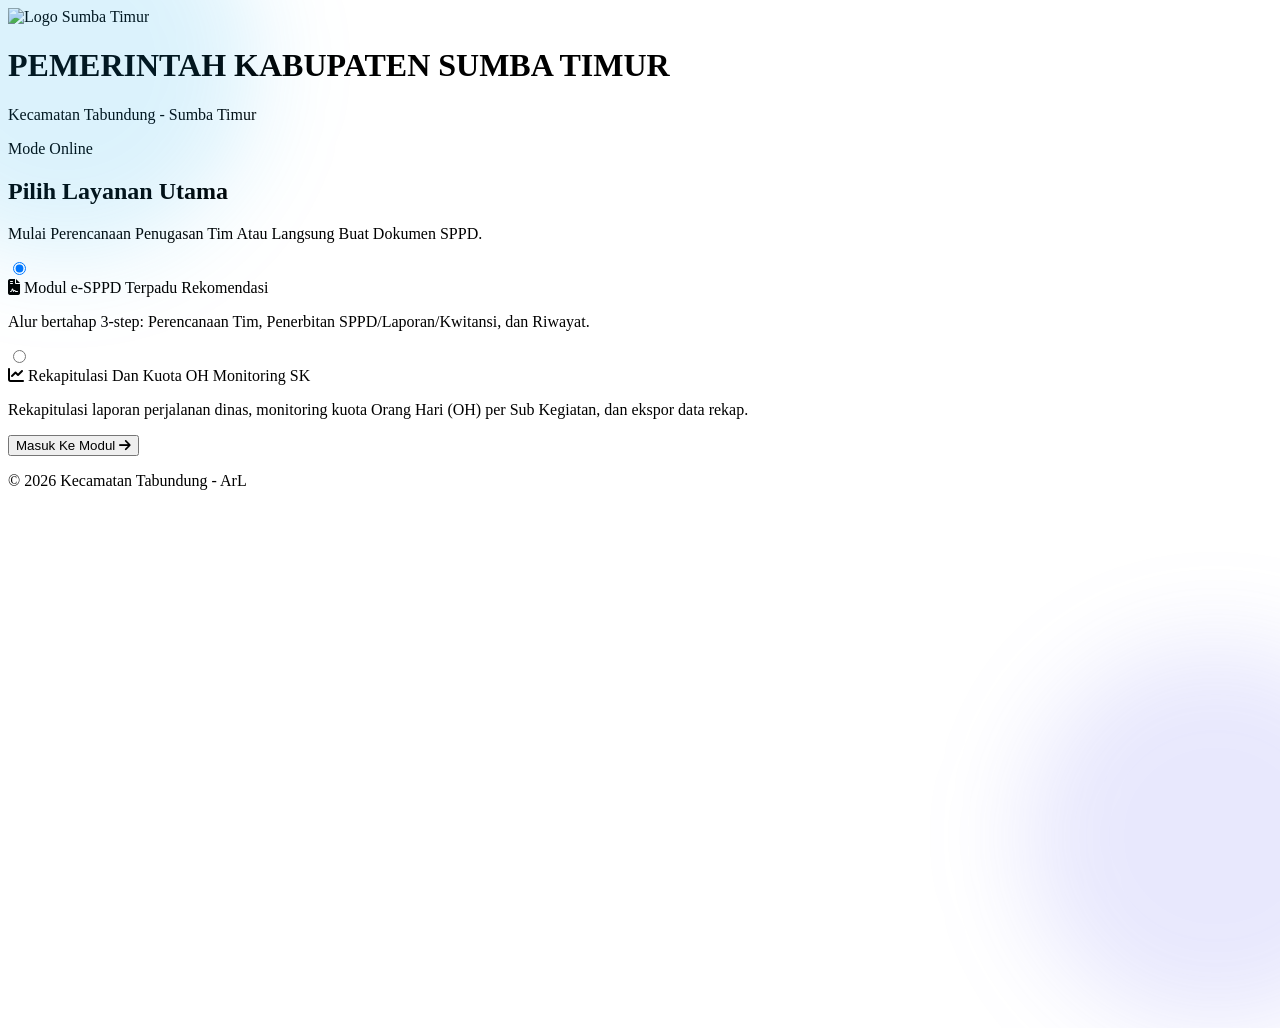
==== commit 2748bdc9: "Update index.html" ====
--- a/index.html
+++ b/index.html
@@ -14,458 +14,184 @@
 <head>
     <meta charset="UTF-8">
     <meta name="viewport" content="width=device-width, initial-scale=1.0">
-    <title>e-SPPD Terpadu - Kecamatan Tabundung</title>
+    <!-- Poin 1: Mengganti semua title dengan "e - SPPD Terpadu - Kecamatan Tabundung" -->
+    <title>e - SPPD Terpadu - Kecamatan Tabundung</title>
     
     <link rel="manifest" href="manifest.json">
     <meta name="theme-color" content="#0c4a6e">
     <link rel="apple-touch-icon" href="https://offeebouiohweqlgyccx.supabase.co/storage/v1/object/public/image/logo_st.png">
     <link rel="icon" type="image/png" href="https://offeebouiohweqlgyccx.supabase.co/storage/v1/object/public/image/logo_st.png">
 
+    <!-- Tailwind CSS & Font Awesome -->
     <script src="https://cdn.tailwindcss.com"></script>
     <link rel="stylesheet" href="https://cdnjs.cloudflare.com/ajax/libs/font-awesome/6.4.0/css/all.min.css">
-    <link href="https://fonts.googleapis.com/css2?family=Inter:wght@300;400;500;600;700&display=swap" rel="stylesheet">
-    <script src="https://unpkg.com/dexie@3.2.4/dist/dexie.js"></script>
+    <link href="https://fonts.googleapis.com/css2?family=Inter:wght@300;400;500;600;700;800&display=swap" rel="stylesheet">
 
     <script>
         tailwind.config = {
             theme: {
                 extend: {
+                    fontFamily: { sans: ['Inter', 'sans-serif'] },
                     colors: {
                         gov: {
-                            50: '#f0f7ff', 100: '#e0effe', 600: '#0284c7',
-                            700: '#0369a1', 800: '#075985', 900: '#0c4a6e',
+                            50: '#f0f7ff', 
+                            100: '#e0effe', 
+                            600: '#0284c7',
+                            700: '#0369a1', 
+                            800: '#075985', 
+                            900: '#0c4a6e',
                         }
                     }
                 }
             }
         };
     </script>
+
     <style>
-        .capitalize-input { text-transform: capitalize; }
-        .uppercase-input { text-transform: uppercase; }
+        .bg-glow-1 {
+            position: absolute; top: -8rem; left: -8rem; width: 24rem; height: 24rem;
+            background-color: rgba(14, 165, 233, 0.15); border-radius: 9999px; filter: blur(48px); pointer-events: none;
+        }
+
+        .bg-glow-2 {
+            position: absolute; bottom: -8rem; right: -8rem; width: 24rem; height: 24rem;
+            background-color: rgba(99, 102, 241, 0.15); border-radius: 9999px; filter: blur(48px); pointer-events: none;
+        }
+
+        .module-card {
+            background-color: #ffffff !important;
+            border-color: #cbd5e1 !important;
+        }
+
+        .module-card:hover {
+            border-color: #0284c7 !important;
+            background-color: #f0f9ff !important;
+        }
     </style>
 </head>
-<body class="bg-slate-100 font-sans text-slate-800 min-h-screen flex flex-col justify-between">
+<body class="bg-gradient-to-br from-gov-900 via-slate-900 to-indigo-950 font-sans text-slate-900 min-h-screen flex items-center justify-center p-4 relative overflow-x-hidden">
 
-    <!-- HEADER NAVIGATION -->
-    <header class="bg-gov-900 text-white shadow-md sticky top-0 z-30">
-        <div class="max-w-7xl mx-auto px-4 sm:px-6 lg:px-8">
-            <div class="flex items-center justify-between h-16">
-                <div class="flex items-center space-x-3">
-                    <img src="https://offeebouiohweqlgyccx.supabase.co/storage/v1/object/public/image/logo_st.png" 
-                         alt="Logo Pemda Sumba Timur" class="h-10 w-auto object-contain">
-                    <div>
-                        <h1 class="font-bold text-base sm:text-lg leading-tight">e-SPPD Kecamatan Tabundung</h1>
-                        <p class="text-xs text-gov-100">Pemerintah Kabupaten Sumba Timur</p>
-                    </div>
-                </div>
+    <!-- Elements Latar Belakang -->
+    <div class="bg-glow-1"></div>
+    <div class="bg-glow-2"></div>
 
-                <div class="flex items-center space-x-3">
-                    <div id="statusBadge" class="px-2.5 py-1 rounded-full text-[11px] font-semibold flex items-center gap-1.5 bg-emerald-600/90 text-white border border-emerald-400/30 backdrop-blur-sm shadow-sm">
-                        <span class="w-2 h-2 rounded-full bg-emerald-200 animate-pulse"></span> Mode Online
-                    </div>
-                    <button type="button" id="btnKelolaAsn" onclick="openModalAsn()" class="bg-gov-700 hover:bg-gov-600 text-white px-3 py-1.5 rounded-lg text-xs font-semibold transition flex items-center gap-1.5 shadow-sm border border-gov-600 cursor-pointer">
-                        <i class="fa-solid fa-users-gear"></i> Kelola Master ASN
-                    </button>
-                    <a href="rekap.html" class="bg-sky-600 hover:bg-sky-500 text-white px-3 py-1.5 rounded-lg text-xs font-semibold transition flex items-center gap-1.5 shadow-sm">
-                        <i class="fa-solid fa-chart-line"></i> Rekapitulasi & Kuota
-                    </a>
+    <!-- MAIN PORTAL CARD -->
+    <div class="w-full max-w-lg bg-white rounded-2xl shadow-2xl border border-slate-200 overflow-hidden relative z-10 my-8">
+        
+        <!-- Header Branding: Dibuat Flex Column & Text-Center agar semua komponen rata tengah -->
+        <div class="bg-gov-900 px-6 py-8 text-center text-white relative">
+            <div class="flex flex-col items-center justify-center space-y-3 mb-2">
+                <img src="https://offeebouiohweqlgyccx.supabase.co/storage/v1/object/public/image/logo_st.png" 
+                     alt="Logo Sumba Timur" class="h-16 w-auto object-contain drop-shadow-md">
+                <div class="text-center">
+                    <h1 class="text-lg sm:text-xl font-extrabold tracking-wide uppercase text-white leading-tight">PEMERINTAH KABUPATEN SUMBA TIMUR</h1>
+                    <p class="text-xs text-sky-200 font-semibold mt-1">Kecamatan Tabundung - Sumba Timur</p>
                 </div>
             </div>
-        </div>
-    </header>
-
-    <!-- MAIN CONTENT CONTAINER -->
-    <main class="flex-1 max-w-7xl w-full mx-auto px-4 sm:px-6 lg:px-8 py-6 space-y-6">
-
-        <!-- STEPPER NAVIGATION STATUS -->
-        <div class="bg-white rounded-xl shadow-sm border border-slate-200 p-4">
-            <div class="flex items-center justify-between max-w-3xl mx-auto">
-                <button type="button" id="step-btn-1" onclick="switchStep(1)" class="flex flex-col items-center group cursor-pointer">
-                    <div id="step-icon-1" class="w-9 h-9 rounded-full flex items-center justify-center font-bold text-sm bg-gov-700 text-white shadow-md transition-all">1</div>
-                    <span id="step-label-1" class="text-xs font-bold text-gov-800 mt-1">1. Alokasi Kuota SK</span>
-                </button>
-                
-                <div class="h-0.5 flex-1 bg-slate-200 mx-4"></div>
-                
-                <button type="button" id="step-btn-2" onclick="switchStep(2)" class="flex flex-col items-center group cursor-pointer">
-                    <div id="step-icon-2" class="w-9 h-9 rounded-full flex items-center justify-center font-bold text-sm bg-slate-200 text-slate-600 transition-all">2</div>
-                    <span id="step-label-2" class="text-xs font-medium text-slate-500 mt-1">2. Input Form SPPD</span>
-                </button>
-                
-                <div class="h-0.5 flex-1 bg-slate-200 mx-4"></div>
-                
-                <button type="button" id="step-btn-3" onclick="switchStep(3)" class="flex flex-col items-center group cursor-pointer">
-                    <div id="step-icon-3" class="w-9 h-9 rounded-full flex items-center justify-center font-bold text-sm bg-slate-200 text-slate-600 transition-all">3</div>
-                    <span id="step-label-3" class="text-xs font-medium text-slate-500 mt-1">3. Riwayat dan Cetak SPPD</span>
-                </button>
+            
+            <div class="mt-4 flex justify-center">
+                <div id="portal-network-badge" class="px-3 py-1 rounded-full text-[11px] font-bold flex items-center gap-1.5 shadow-md"></div>
             </div>
         </div>
 
-        <form id="sppdForm" onsubmit="handleFormSubmit(event)">
-            
-            <!-- STEP 1: ALOKASI KUOTA SUB KEGIATAN & TUJUAN PERDIN -->
-            <div id="step-content-1" class="space-y-6">
-                <div class="bg-white rounded-xl shadow-sm border border-slate-200 p-6">
-                    <div class="flex items-center justify-between border-b pb-3 mb-4">
-                        <h2 class="text-base font-bold text-gov-900 flex items-center gap-2">
-                            <i class="fa-solid fa-calculator text-gov-700"></i> Langkah 1: Pilih Sub Kegiatan & Lokasi Tujuan
-                        </h2>
-                        <div class="flex items-center gap-2">
-                            <button type="button" onclick="openModalManageSK()" class="bg-amber-100 hover:bg-amber-200 text-amber-900 text-xs font-bold px-3 py-1.5 rounded-lg transition flex items-center gap-1.5 shadow-sm">
-                                <i class="fa-solid fa-pen-to-square"></i> Kelola SK
-                            </button>
-                            <button type="button" onclick="openModalSK()" class="bg-sky-100 hover:bg-sky-200 text-sky-800 text-xs font-bold px-3 py-1.5 rounded-lg transition flex items-center gap-1.5 shadow-sm">
-                                <i class="fa-solid fa-plus-circle"></i> Tambah Sub Kegiatan Baru
-                            </button>
-                        </div>
-                    </div>
-
-                    <div class="grid grid-cols-1 md:grid-cols-2 gap-4 mb-6">
-                        <div>
-                            <label class="block text-xs font-bold text-slate-700 uppercase mb-1">Kode Sub Kegiatan (SK)</label>
-                            <select id="step1_kodeSK" onchange="updateSKQuotaInfo()" class="w-full p-2.5 text-xs border rounded-lg border-slate-300 font-mono focus:ring-2 focus:ring-gov-600 bg-slate-50">
-                                <option value="">Pilih Sub Kegiatan</option>
-                            </select>
-                        </div>
-                        <div>
-                            <label class="block text-xs font-bold text-slate-700 uppercase mb-1">Sumber Dana</label>
-                            <select id="sumberDana" class="w-full p-2.5 text-xs border rounded-lg border-slate-300 font-semibold focus:ring-2 focus:ring-gov-600 bg-slate-50">
-                                <option value="DAU">DAU (Dana Alokasi Umum)</option>
-                                <option value="PAD">PAD (Pendapatan Asli Daerah)</option>
-                            </select>
-                        </div>
-                    </div>
-
-                    <div class="mb-6">
-                        <label class="block text-xs font-bold text-slate-700 uppercase mb-1">Pilih Tujuan Perjalanan Dinas</label>
-                        <input type="text" id="step1_selectDesa" oninput="syncTujuanPerdin(this.value)" placeholder="Isi Tujuan Perdin" class="w-full p-2.5 text-xs border rounded-lg border-slate-300 font-semibold focus:ring-2 focus:ring-gov-600 bg-white capitalize-input">
-                    </div>
-                    <div class="flex justify-end">
-                        <button type="button" onclick="proceedToStep2()" class="bg-gov-700 hover:bg-gov-800 text-white px-5 py-2.5 rounded-lg text-xs font-bold transition flex items-center gap-2 shadow-sm">
-                            Lanjut ke Input Detail Form SPPD <i class="fa-solid fa-arrow-right"></i>
-                        </button>
-                    </div>
-                </div>
+        <!-- Body Selection Hub -->
+        <div class="p-6 sm:p-8 space-y-6 bg-white">
+            <div class="text-center space-y-1">
+                <!-- Poin 4: Penggunaan capitalize word khusus untuk keterangan menu dan nama bagian -->
+                <h2 class="text-xl font-extrabold text-slate-900">Pilih Layanan Utama</h2>
+                <p class="text-xs text-slate-600 font-medium">Mulai Perencanaan Penugasan Tim Atau Langsung Buat Dokumen SPPD.</p>
             </div>
 
-            <!-- STEP 2: FORM DETAIL SPPD -->
-            <div id="step-content-2" class="space-y-6 hidden">
-                <div class="bg-white rounded-xl shadow-sm border border-slate-200 p-6 space-y-6">
-                    <h2 class="text-base font-bold text-gov-900 border-b pb-3 flex items-center justify-between">
-                        <span><i class="fa-solid fa-file-signature text-gov-700 mr-2"></i> Langkah 2: Kelengkapan Rincian Surat Tugas & SPPD</span>
-                    </h2>
+            <div class="space-y-3.5" id="moduleOptionGroup">
 
-                    <div class="grid grid-cols-1 md:grid-cols-3 gap-4">
-                        <div>
-                            <label class="block text-xs font-bold text-slate-700 uppercase mb-1">Isi No Surat Tugas</label>
-                            <input type="text" id="noSuratTugas" placeholder="Isi No Surat Tugas" value="000.1.2.3/ /KEC.TB/2026" class="w-full p-2 text-xs border rounded-lg border-slate-300 font-semibold focus:ring-2 focus:ring-gov-600">
+                <!-- Opsi 1: Modul E-SPPD (Diletakkan di atas) -->
+                <label for="optSppd" class="module-card relative flex items-start p-4 rounded-xl border-2 border-slate-300 bg-white hover:border-emerald-600 transition-all cursor-pointer group shadow-sm">
+                    <div class="flex items-center h-5 mt-0.5">
+                        <input id="optSppd" name="module_choice" type="radio" value="sppd.html" checked
+                               class="w-4 h-4 text-emerald-600 border-slate-400 focus:ring-emerald-500">
+                    </div>
+                    <div class="ml-3.5 flex-1">
+                        <div class="flex items-center justify-between">
+                            <span class="text-sm font-extrabold text-slate-900 group-hover:text-emerald-800 flex items-center gap-2">
+                                <i class="fa-solid fa-file-contract text-emerald-600 text-base"></i> Modul e-SPPD Terpadu
+                            </span>
+                            <span class="text-[10px] font-bold bg-emerald-100 text-emerald-900 border border-emerald-300 px-2.5 py-0.5 rounded-full">Rekomendasi</span>
                         </div>
-                        <div>
-                            <label class="block text-xs font-bold text-slate-700 uppercase mb-1">Isi No. SPPD</label>
-                            <input type="text" id="noSPPD" placeholder="Isi No. SPPD" value="000.1.2.3/ /KEC.TB/SPPD/2026" class="w-full p-2 text-xs border rounded-lg border-slate-300 font-semibold focus:ring-2 focus:ring-gov-600">
+                        <p class="text-xs text-slate-700 font-medium mt-1 leading-relaxed">
+                            Alur bertahap 3-step: Perencanaan Tim, Penerbitan SPPD/Laporan/Kwitansi, dan Riwayat.
+                        </p>
+                    </div>
+                </label>
+                
+                <!-- Opsi 2: Modul Rekapitulasi & Kuota OH (Dipindahkan di bawah Modul e-SPPD) -->
+                <label for="optPerdin" class="module-card relative flex items-start p-4 rounded-xl border-2 border-slate-300 bg-white hover:border-indigo-600 transition-all cursor-pointer group shadow-sm">
+                    <div class="flex items-center h-5 mt-0.5">
+                        <input id="optPerdin" name="module_choice" type="radio" value="rekap.html"
+                               class="w-4 h-4 text-indigo-600 border-slate-400 focus:ring-indigo-500">
+                    </div>
+                    <div class="ml-3.5 flex-1">
+                        <div class="flex items-center justify-between">
+                            <span class="text-sm font-extrabold text-slate-900 group-hover:text-indigo-800 flex items-center gap-2">
+                                <i class="fa-solid fa-chart-line text-indigo-600 text-base"></i> Rekapitulasi Dan Kuota OH
+                            </span>
+                            <span class="text-[10px] font-bold bg-indigo-100 text-indigo-900 border border-indigo-300 px-2.5 py-0.5 rounded-full">Monitoring SK</span>
                         </div>
-                        <div>
-                            <label class="block text-xs font-bold text-slate-700 uppercase mb-1">Isi maksud Perjalanan Dinas</label>
-                            <input type="text" id="maksudTujuan" placeholder="Isi maksud Perjalanan Dinas" class="w-full p-2 text-xs border rounded-lg border-slate-300 focus:ring-2 focus:ring-gov-600 capitalize-input">
-                        </div>
+                        <p class="text-xs text-slate-700 font-medium mt-1 leading-relaxed">
+                            Rekapitulasi laporan perjalanan dinas, monitoring kuota Orang Hari (OH) per Sub Kegiatan, dan ekspor data rekap.
+                        </p>
                     </div>
+                </label>
 
-                    <!-- PELAKSANA UTAMA (NAMA PELAKSANA: UPPERCASE) -->
-                    <div class="bg-slate-50 border border-slate-200 p-4 rounded-xl space-y-3">
-                        <h3 class="text-xs font-bold text-gov-900 uppercase tracking-wider">Data Pelaksana Utama (Pegawai Terperintah)</h3>
-                        <div class="grid grid-cols-1 md:grid-cols-3 gap-3">
-                            <div>
-                                <label class="block text-[10px] font-bold text-slate-500 uppercase">Nama Pegawai</label>
-                                <select id="namaPelaksana" onchange="onNamaInputChanged('Pelaksana', this.value)" class="w-full p-2 text-xs border rounded font-semibold bg-white uppercase-input"></select>
-                            </div>
-                            <div>
-                                <label class="block text-[10px] font-bold text-slate-500 uppercase">NIP Pegawai</label>
-                                <input type="text" id="nipPelaksana" readonly class="w-full p-2 text-xs border rounded font-mono bg-slate-100">
-                            </div>
-                            <div>
-                                <label class="block text-[10px] font-bold text-slate-500 uppercase">Jabatan</label>
-                                <input type="text" id="jabatanPelaksana" readonly class="w-full p-2 text-xs border rounded font-semibold bg-slate-100 capitalize-input">
-                            </div>
-                        </div>
-                    </div>
-
-                    <!-- TIM PENGIKUT -->
-                    <div class="space-y-2">
-                        <div class="flex items-center justify-between">
-                            <label class="text-xs font-bold text-slate-700 uppercase">Anggota Tim Pengikut (Jika Ada)</label>
-                            <button type="button" id="btnAddPengikut" onclick="addPengikutRow()" class="text-xs bg-sky-100 hover:bg-sky-200 text-sky-800 font-bold py-1 px-3 rounded-lg transition flex items-center gap-1 cursor-pointer">
-                                <i class="fa-solid fa-user-plus"></i> Tambah Anggota
-                            </button>
-                        </div>
-                        <div id="pengikutContainer"></div>
-                    </div>
-
-                    <!-- LOKASI & TANGGAL PELAKSANAAN -->
-                    <div class="grid grid-cols-1 md:grid-cols-6 gap-4 border-t pt-4">
-                        <div class="md:col-span-1">
-                            <label class="block text-xs font-bold text-slate-700 uppercase mb-1">Isi Tempat Berangkat</label>
-                            <input type="text" id="tempatBerangkat" placeholder="Isi Tempat Berangkat" value="" class="w-full p-2 text-xs border rounded-lg border-slate-300 capitalize-input">
-                        </div>
-                        <div class="md:col-span-1">
-                            <label class="block text-xs font-bold text-slate-700 uppercase mb-1">Tempat Tujuan</label>
-                            <input type="text" id="tempatTujuan" placeholder="Terisi Otomatis Dari Langkah 1" class="w-full p-2 text-xs border rounded-lg border-slate-300 font-semibold bg-slate-50 capitalize-input">
-                        </div>
-                        <div class="md:col-span-1">
-                            <label class="block text-xs font-bold text-slate-700 uppercase mb-1">Tgl. Berangkat (Mulai)</label>
-                            <input type="date" id="tglMulai" onchange="calculateLamaHariFromDates()" class="w-full p-2 text-xs border rounded-lg border-slate-300 font-semibold focus:ring-2 focus:ring-gov-600">
-                        </div>
-                        <div class="md:col-span-1">
-                            <label class="block text-xs font-bold text-slate-700 uppercase mb-1">Tgl. Kembali (Selesai)</label>
-                            <input type="date" id="tglKembali" onchange="calculateLamaHariFromDates()" class="w-full p-2 text-xs border rounded-lg border-slate-300 font-semibold focus:ring-2 focus:ring-gov-600">
-                        </div>
-                        <div class="md:col-span-1">
-                            <label class="block text-xs font-bold text-slate-700 uppercase mb-1">Lama Hari</label>
-                            <input type="number" id="lamaHari" value="1" min="1" oninput="updateSKQuotaInfo()" class="w-full p-2 text-xs border rounded-lg border-slate-300 font-semibold">
-                        </div>
-                        <div class="md:col-span-1">
-                            <label class="block text-xs font-bold text-slate-700 uppercase mb-1">Biaya Per Orang (Rp)</label>
-                            <input type="number" id="biayaPerOrang" value="150000" step="10000" oninput="updateSKQuotaInfo()" class="w-full p-2 text-xs border rounded-lg border-slate-300 font-semibold">
-                        </div>
-                    </div>
-
-                    <!-- INPUT HASIL YANG DICAPAI -->
-                    <div class="border-t pt-4">
-                        <label class="block text-xs font-bold text-slate-700 uppercase mb-1">Isi hasil yang dicapai / Laporan Ringkas</label>
-                        <textarea id="laporanHasil" rows="3" placeholder="Isi hasil yang dicapai / Laporan Ringkas" class="w-full p-2.5 text-xs border rounded-lg border-slate-300 focus:ring-2 focus:ring-gov-600 capitalize-input"></textarea>
-                    </div>
-
-                    <!-- INPUT PEJABAT PENANDATANGAN & BENDAHARA -->
-                    <div class="bg-slate-50 border border-slate-200 p-4 rounded-xl space-y-3">
-                        <h3 class="text-xs font-bold text-gov-900 uppercase tracking-wider">Pejabat Penandatangan & Pengelola Keuangan</h3>
-                        <div class="grid grid-cols-1 md:grid-cols-2 gap-4">
-                            <div>
-                                <label class="block text-[10px] font-bold text-slate-500 uppercase mb-1">Pengguna</label>
-                                <input type="text" id="namaPenggunaAnggaran" value="RUDOLF UMBU RESI LOLY, ST" readonly class="w-full p-2 text-xs border rounded font-semibold bg-slate-100 uppercase-input">
-                                <input type="hidden" id="nipPenggunaAnggaran" value="197205212006041008">
-                            </div>
-                            <div>
-                                <label class="block text-[10px] font-bold text-slate-500 uppercase mb-1">Bendahara Pengeluaran</label>
-                                <select id="selectBendahara" onchange="onBendaharaSelected(this.value)" class="w-full p-2 text-xs border rounded font-semibold bg-white uppercase-input"></select>
-                                <input type="hidden" id="nipBendahara" value="">
-                            </div>
-                        </div>
-
-                        <!-- MENU INPUT PEJABAT TEMPAT TUJUAN -->
-                        <div class="border-t pt-3 grid grid-cols-1 md:grid-cols-2 gap-4">
-                            <div>
-                                <label class="block text-[10px] font-bold text-slate-500 uppercase mb-1">Nama yang Menandatangani SPPD di Tempat Tujuan</label>
-                                <input type="text" id="namaPejabatTujuan" placeholder="Isi Nama Pejabat / Kepala Desa Tujuan" class="w-full p-2 text-xs border rounded font-semibold bg-white uppercase-input">
-                            </div>
-                            <div>
-                                <label class="block text-[10px] font-bold text-slate-500 uppercase mb-1">Jabatan Pejabat Tempat Tujuan</label>
-                                <input type="text" id="jabatanPejabatTujuan" value="Kepala Desa" placeholder="Contoh: Kepala Desa / Sekretaris Desa" class="w-full p-2 text-xs border rounded font-semibold bg-white capitalize-input">
-                            </div>
-                        </div>
-                    </div>
-
-                    <!-- TOTAL ESTIMASI BIAYA -->
-                    <div class="bg-emerald-50 border border-emerald-200 p-4 rounded-xl space-y-2">
-                        <div class="flex items-center justify-between">
-                            <span class="text-xs font-bold text-emerald-900 uppercase">Total Estimasi Biaya:</span>
-                            <input type="text" id="totalBiayaFormatted" readonly class="p-2 text-xs font-extrabold border rounded text-emerald-800 bg-white w-48 text-right">
-                        </div>
-                        <div>
-                            <input type="text" id="terbilang" readonly class="w-full p-1.5 text-xs border rounded font-semibold italic bg-white text-slate-600 capitalize-input">
-                        </div>
-                    </div>
-
-                    <div class="flex items-center justify-between border-t pt-4">
-                        <button type="button" onclick="switchStep(1)" class="bg-slate-200 hover:bg-slate-300 text-slate-700 px-4 py-2 rounded-lg text-xs font-bold transition">
-                            <i class="fa-solid fa-arrow-left"></i> Kembali
-                        </button>
-                        <button type="submit" class="bg-emerald-600 hover:bg-emerald-700 text-white px-6 py-2.5 rounded-lg text-xs font-bold transition flex items-center gap-2 shadow-md">
-                            <i class="fa-solid fa-print"></i> Simpan & Cetak Dokumen SPPD
-                        </button>
-                    </div>
-
-                </div>
             </div>
 
-            <!-- STEP 3: RIWAYAT SURAT TERKINI -->
-            <div id="step-content-3" class="space-y-6 hidden">
-                <div class="bg-white rounded-xl shadow-sm border border-slate-200 p-6">
-                    <div class="flex items-center justify-between border-b pb-4 mb-4">
-                        <div>
-                            <h2 class="text-base font-bold text-slate-900">Daftar Perjalanan Dinas</h2>
-                            <p class="text-xs text-slate-500">Daftar dokumen perjalanan dinas yang tersimpan secara lokal dan online.</p>
-                        </div>
-                    </div>
+            <!-- Tombol Aksi Utama -->
+            <button type="button" onclick="navigateToSelectedModule()" 
+                    class="w-full py-3.5 px-4 bg-gov-800 hover:bg-gov-900 text-white font-extrabold text-sm rounded-xl shadow-lg hover:shadow-xl transition-all duration-200 flex items-center justify-center space-x-2 group">
+                <span>Masuk Ke Modul</span>
+                <i class="fa-solid fa-arrow-right text-xs group-hover:translate-x-1 transition-transform"></i>
+            </button>
 
-                    <div class="overflow-x-auto">
-                        <table class="w-full text-left text-xs border-collapse">
-                            <thead>
-                                <tr class="bg-slate-100 border-b text-slate-700 font-bold uppercase">
-                                    <th class="p-3">No. ST / SPPD</th>
-                                    <th class="p-3">Sub Kegiatan</th>
-                                    <th class="p-3">Pelaksana Utama</th>
-                                    <th class="p-3">Tujuan</th>
-                                    <th class="p-3">Biaya Realisasi</th>
-                                    <th class="p-3 text-center">Aksi</th>
-                                </tr>
-                            </thead>
-                            <tbody id="historyTableBody" class="divide-y divide-slate-200"></tbody>
-                        </table>
-                    </div>
-                </div>
-            </div>
-
-        </form>
-
-    </main>
-
-    <!-- FOOTER COPYRIGHT -->
-    <footer class="bg-gov-900 text-white text-center py-3 border-t border-gov-800 text-xs mt-8">
-        <p>&copy; 2026 Kecamatan Tabundung - ArL</p>
-    </footer>
-
-    <!-- MODAL KELOLA / EDIT / HAPUS SUB KEGIATAN -->
-    <div id="modalManageSK" class="fixed inset-0 bg-slate-900/60 backdrop-blur-sm z-50 hidden items-center justify-center p-4">
-        <div class="bg-white w-full max-w-2xl rounded-2xl shadow-xl overflow-hidden flex flex-col max-h-[90vh]">
-            <div class="bg-gov-900 text-white px-6 py-4 flex items-center justify-between">
-                <h3 class="font-bold text-sm flex items-center gap-2">
-                    <i class="fa-solid fa-list-check text-sky-400"></i> Kelola Master Sub Kegiatan (SK)
-                </h3>
-                <button type="button" onclick="closeModalManageSK()" class="text-slate-300 hover:text-white font-bold"><i class="fa-solid fa-xmark"></i></button>
-            </div>
-            <div class="p-6 overflow-y-auto space-y-4 flex-1">
-                <div class="border border-slate-200 rounded-xl overflow-hidden bg-white">
-                    <table class="w-full text-left text-xs">
-                        <thead class="bg-slate-100 border-b text-slate-700 font-bold uppercase">
-                            <tr>
-                                <th class="p-2.5">Kode SK</th>
-                                <th class="p-2.5">Nama Sub Kegiatan</th>
-                                <th class="p-2.5 text-center">Kuota (OH)</th>
-                                <th class="p-2.5 text-center">Aksi</th>
-                            </tr>
-                        </thead>
-                        <tbody id="tableSKBody" class="divide-y divide-slate-100"></tbody>
-                    </table>
-                </div>
-            </div>
-            <div class="bg-slate-50 px-6 py-3 border-t border-slate-200 flex justify-end">
-                <button type="button" onclick="closeModalManageSK()" class="bg-slate-200 hover:bg-slate-300 text-slate-700 px-4 py-1.5 rounded-lg text-xs font-bold transition">Tutup</button>
+            <div class="pt-4 border-t border-slate-200 text-center">
+                <p class="text-[11px] text-slate-600 font-bold">&copy; 2026 Kecamatan Tabundung - ArL</p>
             </div>
         </div>
     </div>
 
-    <!-- MODAL POPUP TAMBAH SUB KEGIATAN BARU -->
-    <div id="modalSK" class="fixed inset-0 bg-slate-900/60 backdrop-blur-sm z-50 hidden items-center justify-center p-4">
-        <div class="bg-white w-full max-w-md rounded-2xl shadow-xl overflow-hidden flex flex-col">
-            <div class="bg-gov-900 text-white px-6 py-4 flex items-center justify-between">
-                <h3 class="font-bold text-sm flex items-center gap-2">
-                    <i class="fa-solid fa-database text-sky-400"></i> Form Sub Kegiatan (SK)
-                </h3>
-                <button type="button" onclick="closeModalSK()" class="text-slate-300 hover:text-white font-bold"><i class="fa-solid fa-xmark"></i></button>
-            </div>
-            <form onsubmit="saveNewSK(event)" class="p-6 space-y-3">
-                <input type="hidden" id="isEditSKMode" value="false">
-                <div>
-                    <label class="block text-xs font-bold text-slate-700 uppercase mb-1">Kode Sub Kegiatan</label>
-                    <input type="text" id="newKodeSK" placeholder="(Isi Kode SK)" required class="w-full p-2 text-xs border rounded font-mono">
-                </div>
-                <div>
-                    <label class="block text-xs font-bold text-slate-700 uppercase mb-1">Nama Sub Kegiatan</label>
-                    <input type="text" id="newNamaSK" placeholder="(Isi Nama Sub Kegiatan)" required class="w-full p-2 text-xs border rounded capitalize-input">
-                </div>
-                <div>
-                    <label class="block text-xs font-bold text-slate-700 uppercase mb-1">Batas Kuota Alokasi (OH)</label>
-                    <input type="number" id="newQuotaSK" value="50" min="1" required class="w-full p-2 text-xs border rounded font-bold">
-                </div>
-                <div class="flex justify-end gap-2 pt-3">
-                    <button type="button" onclick="closeModalSK()" class="px-4 py-1.5 bg-slate-200 text-xs font-bold rounded">Batal</button>
-                    <button type="submit" id="btnSubmitSK" class="px-4 py-1.5 bg-gov-700 hover:bg-gov-800 text-white text-xs font-bold rounded flex items-center gap-1.5">
-                        <i class="fa-solid fa-cloud-arrow-up"></i> Simpan Kegiatan
-                    </button>
-                </div>
-            </form>
-        </div>
-    </div>
+    <!-- Script JS Internal -->
+    <script>
+        function updatePortalNetworkBadge() {
+            const badge = document.getElementById('portal-network-badge');
+            if (!badge) return;
+            
+            if (navigator.onLine) {
+                badge.className = 'px-3 py-1 rounded-full text-[11px] font-semibold flex items-center gap-1.5 bg-emerald-600/90 text-white border border-emerald-400/30 backdrop-blur-sm shadow-sm';
+                badge.innerHTML = `<span class="w-2 h-2 rounded-full bg-emerald-200 animate-pulse"></span> Mode Online`;
+            } else {
+                badge.className = 'px-3 py-1 rounded-full text-[11px] font-semibold flex items-center gap-1.5 bg-amber-600/90 text-white border border-amber-400/30 backdrop-blur-sm shadow-sm';
+                badge.innerHTML = `<span class="w-2 h-2 rounded-full bg-amber-200"></span> Mode Offline`;
+            }
+        }
 
-    <!-- MODAL POPUP KELOLA MASTER ASN (PELAKSANA KAPITAL) -->
-    <div id="modalAsn" class="fixed inset-0 bg-slate-900/60 backdrop-blur-sm z-50 hidden items-center justify-center p-4">
-        <div class="bg-white w-full max-w-2xl rounded-2xl shadow-xl overflow-hidden flex flex-col max-h-[90vh]">
-            <div class="bg-gov-900 text-white px-6 py-4 flex items-center justify-between">
-                <div class="flex items-center gap-2">
-                    <i class="fa-solid fa-users-gear text-sky-400"></i>
-                    <h3 class="font-bold text-sm sm:text-base">Kelola Master Data Pelaksana / ASN</h3>
-                </div>
-                <button type="button" id="btnCloseModalAsn" onclick="closeModalAsn()" class="text-slate-300 hover:text-white text-lg font-bold p-1 cursor-pointer">
-                    <i class="fa-solid fa-xmark"></i>
-                </button>
-            </div>
+        function navigateToSelectedModule() {
+            const selectedOption = document.querySelector('input[name="module_choice"]:checked');
+            if (selectedOption) {
+                window.location.href = selectedOption.value;
+            } else {
+                alert("Silakan pilih salah satu modul terlebih dahulu!");
+            }
+        }
 
-            <div class="p-6 overflow-y-auto space-y-6 flex-1">
-                <!-- IMPORT CSV -->
-                <div class="bg-slate-50 border border-slate-200 p-4 rounded-xl space-y-3">
-                    <div class="flex items-center justify-between">
-                        <span class="text-xs font-bold text-gov-900 uppercase tracking-wider flex items-center gap-1.5">
-                            <i class="fa-solid fa-file-csv text-emerald-600 text-sm"></i> Import Data Pelaksana via CSV
-                        </span>
-                        <button type="button" onclick="downloadCsvTemplate()" class="text-[11px] text-gov-700 hover:underline font-semibold cursor-pointer">
-                            <i class="fa-solid fa-download"></i> Unduh Template CSV
-                        </button>
-                    </div>
-                    <div class="flex flex-col sm:flex-row items-stretch sm:items-center gap-2 pt-1">
-                        <input type="file" id="csvFileInput" accept=".csv, .txt" class="block w-full text-xs text-slate-500 file:mr-2 file:py-1.5 file:px-3 file:rounded-md file:border-0 file:text-xs file:font-semibold file:bg-gov-700 file:text-white hover:file:bg-gov-800 cursor-pointer border border-slate-300 rounded-lg bg-white">
-                        <button type="button" onclick="importAsnFromCsv()" class="bg-emerald-600 hover:bg-emerald-700 text-white px-4 py-2 rounded-lg text-xs font-bold transition flex items-center justify-center gap-1.5 shrink-0 cursor-pointer shadow-sm">
-                            <i class="fa-solid fa-file-import"></i> Proses Import
-                        </button>
-                    </div>
-                </div>
+        window.addEventListener('online', updatePortalNetworkBadge);
+        window.addEventListener('offline', updatePortalNetworkBadge);
+        document.addEventListener('DOMContentLoaded', updatePortalNetworkBadge);
 
-                <!-- FORM TAMBAH MANUAL (NAMA HAKIKI HURUF KAPITAL) -->
-                <form id="formAddAsn" onsubmit="saveAsnMaster(event)" class="border-t pt-4 space-y-3">
-                    <span class="text-xs font-bold text-slate-700 uppercase tracking-wider block">Tambah Pelaksana Secara Manual</span>
-                    <div class="grid grid-cols-1 sm:grid-cols-2 gap-2">
-                        <input type="text" id="addAsnNama" placeholder="NAMA PELAKSANA LENGKAP" required class="p-2 text-xs border rounded uppercase-input font-bold">
-                        <input type="text" id="addAsnNip" placeholder="NIP (18 Digit)" required class="p-2 text-xs border rounded font-mono">
-                        <input type="text" id="addAsnJabatan" placeholder="Jabatan Kedinasan" required class="p-2 text-xs border rounded capitalize-input">
-                        <input type="text" id="addAsnPangkat" placeholder="Pangkat / Golongan" class="p-2 text-xs border rounded capitalize-input">
-                    </div>
-                    <div class="flex justify-end">
-                        <button type="submit" class="bg-gov-700 hover:bg-gov-800 text-white px-4 py-1.5 rounded text-xs font-bold transition flex items-center gap-1 cursor-pointer">
-                            <i class="fa-solid fa-plus"></i> Simpan Pelaksana
-                        </button>
-                    </div>
-                </form>
-
-                <!-- DAFTAR PELAKSANA -->
-                <div class="border-t pt-4 space-y-3">
-                    <div class="flex items-center justify-between">
-                        <span class="text-xs font-bold text-slate-700 uppercase tracking-wider">Daftar Pelaksana Tersimpan (<span id="totalAsnCount">0</span>)</span>
-                        <input type="text" id="searchAsnInput" oninput="filterAsnTable(this.value)" placeholder="Cari nama / NIP..." class="p-1.5 text-xs border rounded-lg w-40 font-medium uppercase-input">
-                    </div>
-                    <div class="border border-slate-200 rounded-xl max-h-48 overflow-y-auto bg-white">
-                        <table class="w-full text-left text-xs">
-                            <thead class="bg-slate-50 border-b sticky top-0 z-10">
-                                <tr>
-                                    <th class="p-2.5 font-bold text-slate-700 uppercase">Nama & NIP</th>
-                                    <th class="p-2.5 font-bold text-slate-700 uppercase">Jabatan</th>
-                                    <th class="p-2.5 text-center font-bold text-slate-700 uppercase">Aksi</th>
-                                </tr>
-                            </thead>
-                            <tbody id="asnTableBody" class="divide-y divide-slate-100"></tbody>
-                        </table>
-                    </div>
-                </div>
-            </div>
-
-            <div class="bg-slate-50 px-6 py-3 border-t border-slate-200 flex justify-end">
-                <button type="button" onclick="closeModalAsn()" class="bg-slate-200 hover:bg-slate-300 text-slate-700 px-4 py-1.5 rounded-lg text-xs font-bold transition cursor-pointer">Tutup</button>
-            </div>
-        </div>
-    </div>
-
-    <!-- SCRIPT INCLUSION LAYER -->
-    <script src="https://cdn.jsdelivr.net/npm/@supabase/supabase-js@2"></script>
-    <script src="js/db.js"></script>
-    <script src="js/sppd.js"></script>
-
+        if ('serviceWorker' in navigator) {
+            window.addEventListener('load', () => {
+                navigator.serviceWorker.register('./sw.js')
+                    .then((reg) => console.log('SW Registered:', reg.scope))
+                    .catch((err) => console.error('SW Fail:', err));
+            });
+        }
+    </script>
 </body>
 </html>
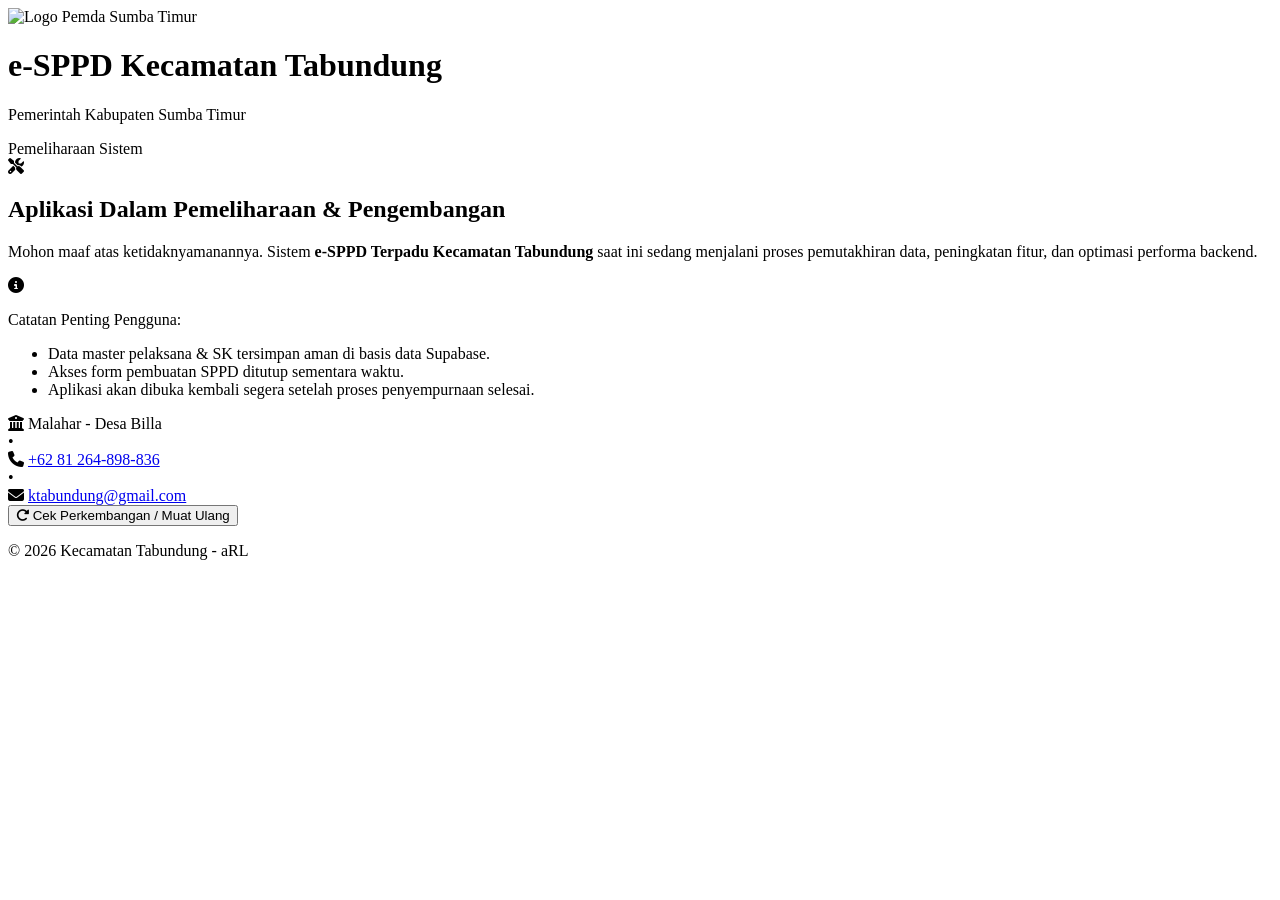
==== commit d1b27b28: "Create index.html" ====
--- a/index.html
+++ b/index.html
@@ -1,197 +1,125 @@
-<!-- 
-  ====================================================================================
-  Nama Aplikasi : Sistem e - SPPD Terpadu - Kecamatan Tabundung
-  Hosting       : GitHub Pages (Murni Single Page Application / SPA)
-  Backend / DB  : Supabase REST API & Supabase Storage
-  Nama Halaman  : index.html
-  Fungsi Halaman: Halaman Landing / Portal Hub utama untuk memilih modul layanan 
-                  (Modul Rekapitulasi & Kuota OH atau Modul e-SPPD Terpadu) 
-                  serta pemantauan indikator status koneksi (Mode Online/Offline).
-  ====================================================================================
--->
 <!DOCTYPE html>
 <html lang="id">
 <head>
     <meta charset="UTF-8">
     <meta name="viewport" content="width=device-width, initial-scale=1.0">
-    <!-- Poin 1: Mengganti semua title dengan "e - SPPD Terpadu - Kecamatan Tabundung" -->
-    <title>e - SPPD Terpadu - Kecamatan Tabundung</title>
+    <title>Pemeliharaan Sistem - e-SPPD Kecamatan Tabundung</title>
     
     <link rel="manifest" href="manifest.json">
     <meta name="theme-color" content="#0c4a6e">
-    <link rel="apple-touch-icon" href="https://offeebouiohweqlgyccx.supabase.co/storage/v1/object/public/image/logo_st.png">
     <link rel="icon" type="image/png" href="https://offeebouiohweqlgyccx.supabase.co/storage/v1/object/public/image/logo_st.png">
 
-    <!-- Tailwind CSS & Font Awesome -->
     <script src="https://cdn.tailwindcss.com"></script>
     <link rel="stylesheet" href="https://cdnjs.cloudflare.com/ajax/libs/font-awesome/6.4.0/css/all.min.css">
-    <link href="https://fonts.googleapis.com/css2?family=Inter:wght@300;400;500;600;700;800&display=swap" rel="stylesheet">
+    <link href="https://fonts.googleapis.com/css2?family=Inter:wght@300;400;500;600;700&display=swap" rel="stylesheet">
 
     <script>
         tailwind.config = {
             theme: {
                 extend: {
-                    fontFamily: { sans: ['Inter', 'sans-serif'] },
                     colors: {
                         gov: {
-                            50: '#f0f7ff', 
-                            100: '#e0effe', 
-                            600: '#0284c7',
-                            700: '#0369a1', 
-                            800: '#075985', 
-                            900: '#0c4a6e',
+                            50: '#f0f7ff', 100: '#e0effe', 600: '#0284c7',
+                            700: '#0369a1', 800: '#075985', 900: '#0c4a6e',
                         }
                     }
                 }
             }
         };
     </script>
+</head>
+<body class="bg-slate-100 font-sans text-slate-800 min-h-screen flex flex-col justify-between">
 
-    <style>
-        .bg-glow-1 {
-            position: absolute; top: -8rem; left: -8rem; width: 24rem; height: 24rem;
-            background-color: rgba(14, 165, 233, 0.15); border-radius: 9999px; filter: blur(48px); pointer-events: none;
-        }
-
-        .bg-glow-2 {
-            position: absolute; bottom: -8rem; right: -8rem; width: 24rem; height: 24rem;
-            background-color: rgba(99, 102, 241, 0.15); border-radius: 9999px; filter: blur(48px); pointer-events: none;
-        }
-
-        .module-card {
-            background-color: #ffffff !important;
-            border-color: #cbd5e1 !important;
-        }
-
-        .module-card:hover {
-            border-color: #0284c7 !important;
-            background-color: #f0f9ff !important;
-        }
-    </style>
-</head>
-<body class="bg-gradient-to-br from-gov-900 via-slate-900 to-indigo-950 font-sans text-slate-900 min-h-screen flex items-center justify-center p-4 relative overflow-x-hidden">
-
-    <!-- Elements Latar Belakang -->
-    <div class="bg-glow-1"></div>
-    <div class="bg-glow-2"></div>
-
-    <!-- MAIN PORTAL CARD -->
-    <div class="w-full max-w-lg bg-white rounded-2xl shadow-2xl border border-slate-200 overflow-hidden relative z-10 my-8">
-        
-        <!-- Header Branding: Dibuat Flex Column & Text-Center agar semua komponen rata tengah -->
-        <div class="bg-gov-900 px-6 py-8 text-center text-white relative">
-            <div class="flex flex-col items-center justify-center space-y-3 mb-2">
-                <img src="https://offeebouiohweqlgyccx.supabase.co/storage/v1/object/public/image/logo_st.png" 
-                     alt="Logo Sumba Timur" class="h-16 w-auto object-contain drop-shadow-md">
-                <div class="text-center">
-                    <h1 class="text-lg sm:text-xl font-extrabold tracking-wide uppercase text-white leading-tight">PEMERINTAH KABUPATEN SUMBA TIMUR</h1>
-                    <p class="text-xs text-sky-200 font-semibold mt-1">Kecamatan Tabundung - Sumba Timur</p>
+    <!-- HEADER NAVIGATION -->
+    <header class="bg-gov-900 text-white shadow-md">
+        <div class="max-w-7xl mx-auto px-4 sm:px-6 lg:px-8">
+            <div class="flex items-center justify-between h-16">
+                <div class="flex items-center space-x-3">
+                    <img src="https://offeebouiohweqlgyccx.supabase.co/storage/v1/object/public/image/logo_st.png" 
+                         alt="Logo Pemda Sumba Timur" class="h-10 w-auto object-contain">
+                    <div>
+                        <h1 class="font-bold text-base sm:text-lg leading-tight">e-SPPD Kecamatan Tabundung</h1>
+                        <p class="text-xs text-gov-100">Pemerintah Kabupaten Sumba Timur</p>
+                    </div>
+                </div>
+                <div>
+                    <span class="px-3 py-1 rounded-full text-xs font-semibold bg-amber-500/20 text-amber-300 border border-amber-400/30 backdrop-blur-sm flex items-center gap-1.5">
+                        <span class="w-2 h-2 rounded-full bg-amber-400 animate-ping"></span> Pemeliharaan Sistem
+                    </span>
                 </div>
             </div>
+        </div>
+    </header>
+
+    <!-- MAIN MAINTENANCE CONTENT -->
+    <main class="flex-1 max-w-3xl w-full mx-auto px-4 sm:px-6 lg:px-8 py-12 flex items-center justify-center">
+        <div class="bg-white rounded-2xl shadow-xl border border-slate-200 p-8 sm:p-10 text-center w-full space-y-6">
             
-            <div class="mt-4 flex justify-center">
-                <div id="portal-network-badge" class="px-3 py-1 rounded-full text-[11px] font-bold flex items-center gap-1.5 shadow-md"></div>
-            </div>
-        </div>
-
-        <!-- Body Selection Hub -->
-        <div class="p-6 sm:p-8 space-y-6 bg-white">
-            <div class="text-center space-y-1">
-                <!-- Poin 4: Penggunaan capitalize word khusus untuk keterangan menu dan nama bagian -->
-                <h2 class="text-xl font-extrabold text-slate-900">Pilih Layanan Utama</h2>
-                <p class="text-xs text-slate-600 font-medium">Mulai Perencanaan Penugasan Tim Atau Langsung Buat Dokumen SPPD.</p>
+            <!-- ANIMATED ICON -->
+            <div class="relative w-24 h-24 mx-auto flex items-center justify-center">
+                <div class="absolute inset-0 bg-gov-100 rounded-full animate-pulse"></div>
+                <div class="relative bg-gov-900 text-amber-400 w-20 h-20 rounded-full flex items-center justify-center text-3xl shadow-lg border-2 border-amber-400/50">
+                    <i class="fa-solid fa-screwdriver-wrench animate-bounce"></i>
+                </div>
             </div>
 
-            <div class="space-y-3.5" id="moduleOptionGroup">
-
-                <!-- Opsi 1: Modul E-SPPD (Diletakkan di atas) -->
-                <label for="optSppd" class="module-card relative flex items-start p-4 rounded-xl border-2 border-slate-300 bg-white hover:border-emerald-600 transition-all cursor-pointer group shadow-sm">
-                    <div class="flex items-center h-5 mt-0.5">
-                        <input id="optSppd" name="module_choice" type="radio" value="sppd.html" checked
-                               class="w-4 h-4 text-emerald-600 border-slate-400 focus:ring-emerald-500">
-                    </div>
-                    <div class="ml-3.5 flex-1">
-                        <div class="flex items-center justify-between">
-                            <span class="text-sm font-extrabold text-slate-900 group-hover:text-emerald-800 flex items-center gap-2">
-                                <i class="fa-solid fa-file-contract text-emerald-600 text-base"></i> Modul e-SPPD Terpadu
-                            </span>
-                            <span class="text-[10px] font-bold bg-emerald-100 text-emerald-900 border border-emerald-300 px-2.5 py-0.5 rounded-full">Rekomendasi</span>
-                        </div>
-                        <p class="text-xs text-slate-700 font-medium mt-1 leading-relaxed">
-                            Alur bertahap 3-step: Perencanaan Tim, Penerbitan SPPD/Laporan/Kwitansi, dan Riwayat.
-                        </p>
-                    </div>
-                </label>
-                
-                <!-- Opsi 2: Modul Rekapitulasi & Kuota OH (Dipindahkan di bawah Modul e-SPPD) -->
-                <label for="optPerdin" class="module-card relative flex items-start p-4 rounded-xl border-2 border-slate-300 bg-white hover:border-indigo-600 transition-all cursor-pointer group shadow-sm">
-                    <div class="flex items-center h-5 mt-0.5">
-                        <input id="optPerdin" name="module_choice" type="radio" value="rekap.html"
-                               class="w-4 h-4 text-indigo-600 border-slate-400 focus:ring-indigo-500">
-                    </div>
-                    <div class="ml-3.5 flex-1">
-                        <div class="flex items-center justify-between">
-                            <span class="text-sm font-extrabold text-slate-900 group-hover:text-indigo-800 flex items-center gap-2">
-                                <i class="fa-solid fa-chart-line text-indigo-600 text-base"></i> Rekapitulasi Dan Kuota OH
-                            </span>
-                            <span class="text-[10px] font-bold bg-indigo-100 text-indigo-900 border border-indigo-300 px-2.5 py-0.5 rounded-full">Monitoring SK</span>
-                        </div>
-                        <p class="text-xs text-slate-700 font-medium mt-1 leading-relaxed">
-                            Rekapitulasi laporan perjalanan dinas, monitoring kuota Orang Hari (OH) per Sub Kegiatan, dan ekspor data rekap.
-                        </p>
-                    </div>
-                </label>
-
+            <!-- TITLE & DESKRIPSI -->
+            <div class="space-y-2">
+                <h2 class="text-xl sm:text-2xl font-extrabold text-gov-900 uppercase tracking-tight">
+                    Aplikasi Dalam Pemeliharaan & Pengembangan
+                </h2>
+                <p class="text-slate-600 text-xs sm:text-sm leading-relaxed max-w-xl mx-auto">
+                    Mohon maaf atas ketidaknyamanannya. Sistem <strong>e-SPPD Terpadu Kecamatan Tabundung</strong> saat ini sedang menjalani proses pemutakhiran data, peningkatan fitur, dan optimasi performa backend.
+                </p>
             </div>
 
-            <!-- Tombol Aksi Utama -->
-            <button type="button" onclick="navigateToSelectedModule()" 
-                    class="w-full py-3.5 px-4 bg-gov-800 hover:bg-gov-900 text-white font-extrabold text-sm rounded-xl shadow-lg hover:shadow-xl transition-all duration-200 flex items-center justify-center space-x-2 group">
-                <span>Masuk Ke Modul</span>
-                <i class="fa-solid fa-arrow-right text-xs group-hover:translate-x-1 transition-transform"></i>
-            </button>
+            <!-- STATUS BOX INFORMASI -->
+            <div class="bg-slate-50 rounded-xl p-4 border border-slate-200 text-left space-y-3 max-w-lg mx-auto">
+                <div class="flex items-start gap-3">
+                    <i class="fa-solid fa-circle-info text-gov-700 text-base mt-0.5"></i>
+                    <div class="text-xs space-y-1">
+                        <p class="font-bold text-slate-800 uppercase">Catatan Penting Pengguna:</p>
+                        <ul class="list-disc list-inside text-slate-600 space-y-1">
+                            <li>Data master pelaksana & SK tersimpan aman di basis data Supabase.</li>
+                            <li>Akses form pembuatan SPPD ditutup sementara waktu.</li>
+                            <li>Aplikasi akan dibuka kembali segera setelah proses penyempurnaan selesai.</li>
+                        </ul>
+                    </div>
+                </div>
+            </div>
 
-            <div class="pt-4 border-t border-slate-200 text-center">
-                <p class="text-[11px] text-slate-600 font-bold">&copy; 2026 Kecamatan Tabundung - ArL</p>
+            <!-- KONTAK ADMIN / KANTOR -->
+            <div class="pt-4 border-t border-slate-100 flex flex-col sm:flex-row justify-center items-center gap-4 text-xs text-slate-600">
+                <div class="flex items-center gap-1.5">
+                    <i class="fa-solid fa-building-columns text-gov-700"></i>
+                    <span>Malahar - Desa Billa</span>
+                </div>
+                <span class="hidden sm:inline text-slate-300">•</span>
+                <div class="flex items-center gap-1.5">
+                    <i class="fa-solid fa-phone text-gov-700"></i>
+                    <a href="tel:+6281264898836" class="hover:underline font-semibold">+62 81 264-898-836</a>
+                </div>
+                <span class="hidden sm:inline text-slate-300">•</span>
+                <div class="flex items-center gap-1.5">
+                    <i class="fa-solid fa-envelope text-gov-700"></i>
+                    <a href="mailto:ktabundung@gmail.com" class="hover:underline font-semibold">ktabundung@gmail.com</a>
+                </div>
             </div>
+
+            <!-- BUTTON RELOAD -->
+            <div>
+                <button onclick="window.location.reload()" class="bg-gov-700 hover:bg-gov-800 text-white text-xs font-bold px-6 py-2.5 rounded-lg transition shadow-md inline-flex items-center gap-2 cursor-pointer">
+                    <i class="fa-solid fa-rotate-right"></i> Cek Perkembangan / Muat Ulang
+                </button>
+            </div>
+
         </div>
-    </div>
+    </main>
 
-    <!-- Script JS Internal -->
-    <script>
-        function updatePortalNetworkBadge() {
-            const badge = document.getElementById('portal-network-badge');
-            if (!badge) return;
-            
-            if (navigator.onLine) {
-                badge.className = 'px-3 py-1 rounded-full text-[11px] font-semibold flex items-center gap-1.5 bg-emerald-600/90 text-white border border-emerald-400/30 backdrop-blur-sm shadow-sm';
-                badge.innerHTML = `<span class="w-2 h-2 rounded-full bg-emerald-200 animate-pulse"></span> Mode Online`;
-            } else {
-                badge.className = 'px-3 py-1 rounded-full text-[11px] font-semibold flex items-center gap-1.5 bg-amber-600/90 text-white border border-amber-400/30 backdrop-blur-sm shadow-sm';
-                badge.innerHTML = `<span class="w-2 h-2 rounded-full bg-amber-200"></span> Mode Offline`;
-            }
-        }
+    <!-- FOOTER COPYRIGHT -->
+    <footer class="bg-gov-900 text-white text-center py-3 border-t border-gov-800 text-xs">
+        <p>&copy; 2026 Kecamatan Tabundung - aRL</p>
+    </footer>
 
-        function navigateToSelectedModule() {
-            const selectedOption = document.querySelector('input[name="module_choice"]:checked');
-            if (selectedOption) {
-                window.location.href = selectedOption.value;
-            } else {
-                alert("Silakan pilih salah satu modul terlebih dahulu!");
-            }
-        }
-
-        window.addEventListener('online', updatePortalNetworkBadge);
-        window.addEventListener('offline', updatePortalNetworkBadge);
-        document.addEventListener('DOMContentLoaded', updatePortalNetworkBadge);
-
-        if ('serviceWorker' in navigator) {
-            window.addEventListener('load', () => {
-                navigator.serviceWorker.register('./sw.js')
-                    .then((reg) => console.log('SW Registered:', reg.scope))
-                    .catch((err) => console.error('SW Fail:', err));
-            });
-        }
-    </script>
 </body>
 </html>
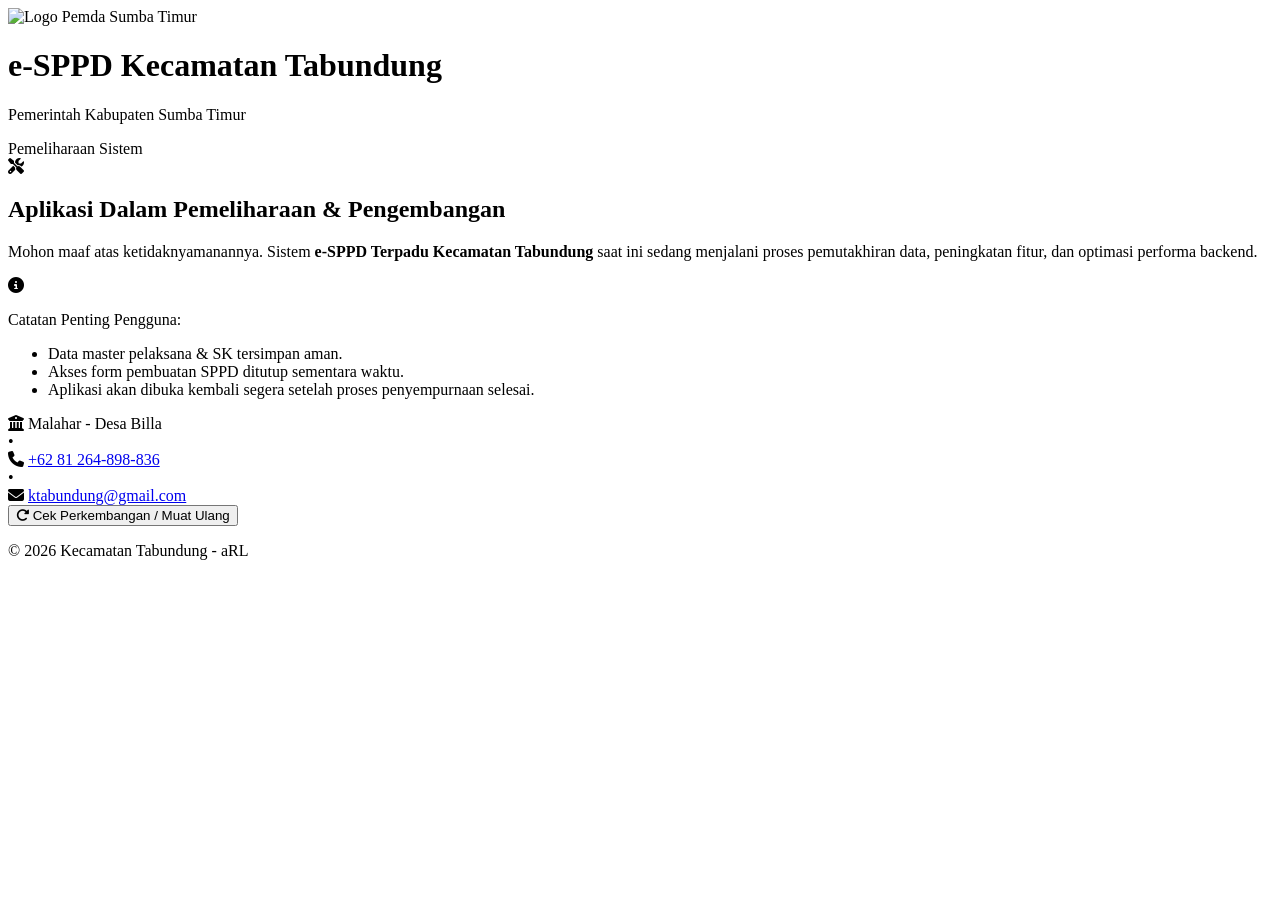
==== commit 1ed4d66d: "Update index.html" ====
--- a/index.html
+++ b/index.html
@@ -80,7 +80,7 @@
                     <div class="text-xs space-y-1">
                         <p class="font-bold text-slate-800 uppercase">Catatan Penting Pengguna:</p>
                         <ul class="list-disc list-inside text-slate-600 space-y-1">
-                            <li>Data master pelaksana & SK tersimpan aman di basis data Supabase.</li>
+                            <li>Data master pelaksana & SK tersimpan aman.</li>
                             <li>Akses form pembuatan SPPD ditutup sementara waktu.</li>
                             <li>Aplikasi akan dibuka kembali segera setelah proses penyempurnaan selesai.</li>
                         </ul>
